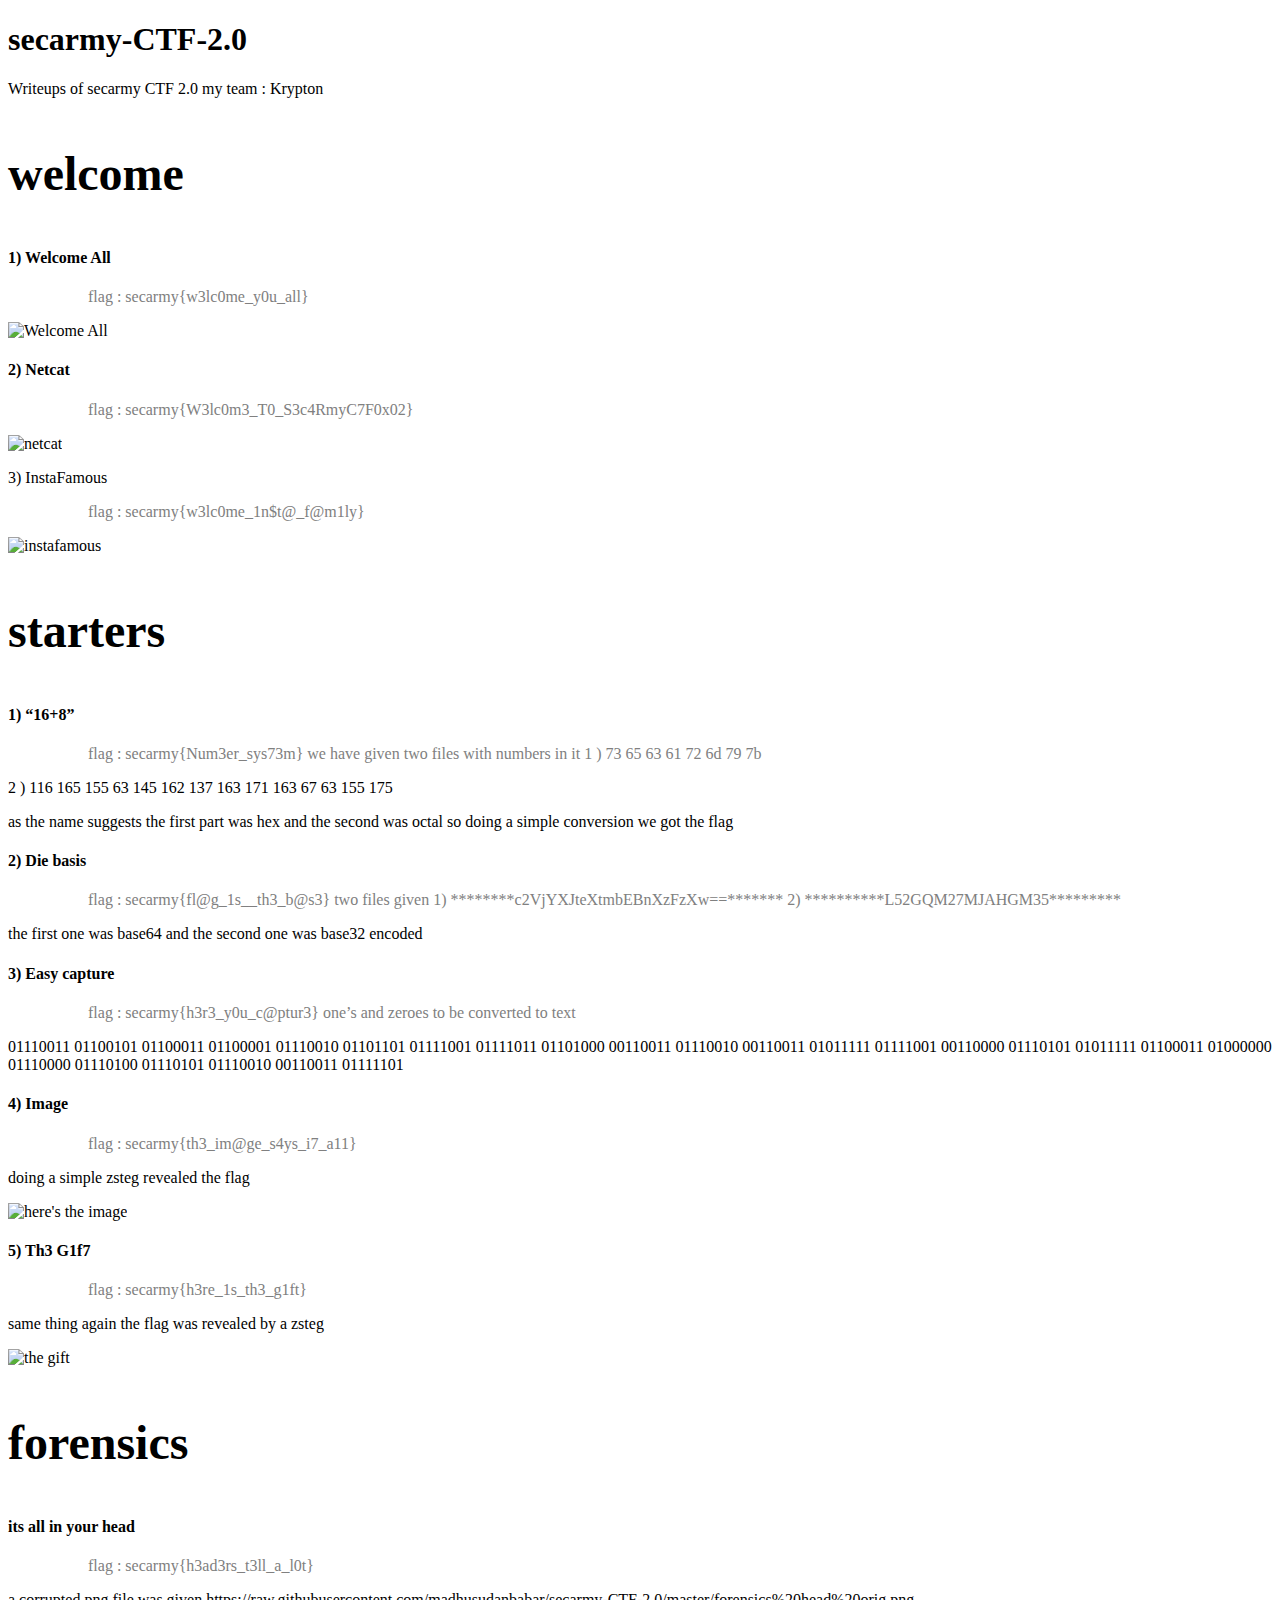
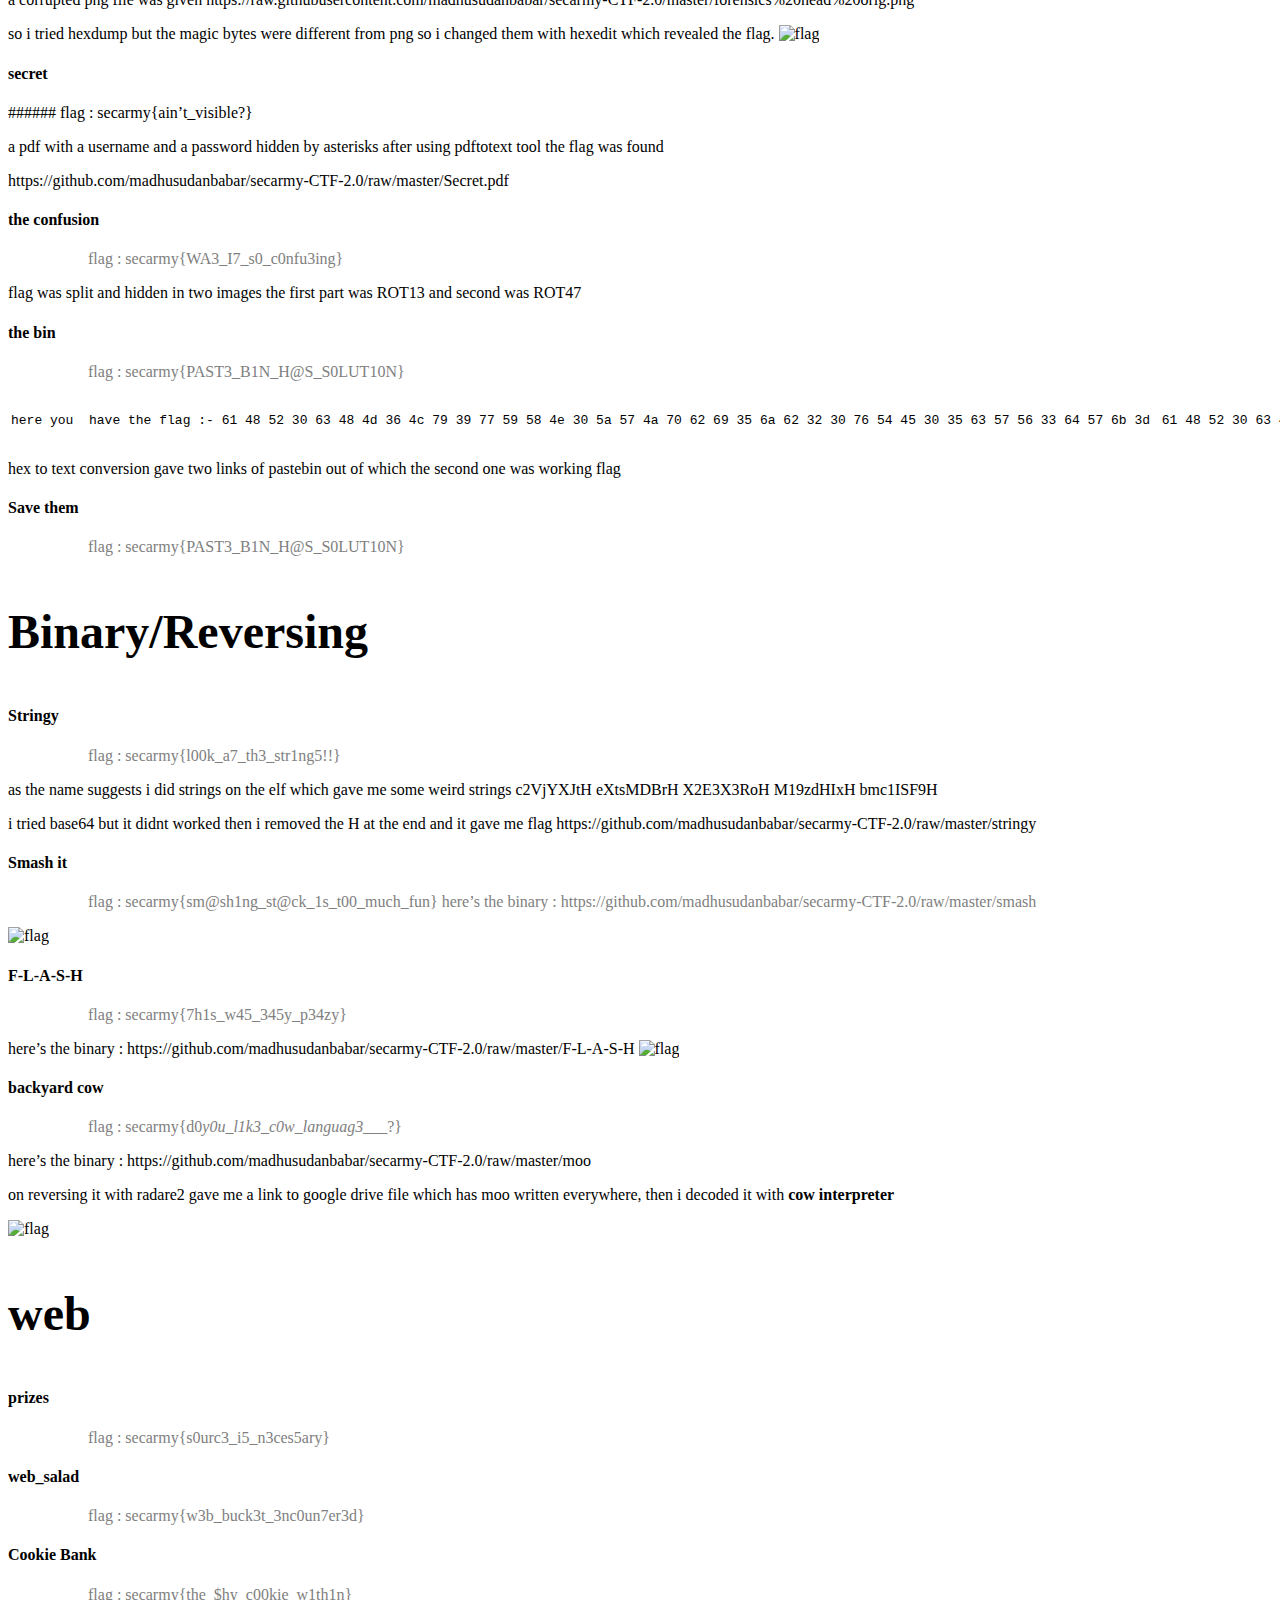
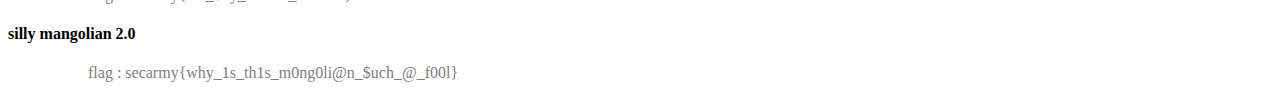
==== index.html @ 0339a944 "Update index.html" ====
<!DOCTYPE html>
<html lang="en-US">
  <head>
    <meta charset="UTF-8">
    <meta http-equiv="X-UA-Compatible" content="IE=edge">
    <meta name="viewport" content="width=device-width, initial-scale=1">

<!-- Begin Jekyll SEO tag v2.5.0 -->
<title>secarmy-CTF-2.0 | Writeups of secarmy CTF 2.0</title>
<link rel=stylesheet href="style.css" >
<meta name="generator" content="Jekyll v3.8.5" />
<meta property="og:title" content="secarmy-CTF-2.0" />
<meta property="og:locale" content="en_US" />
<meta name="description" content="Writeups of secarmy CTF 2.0" />
<meta property="og:description" content="Writeups of secarmy CTF 2.0" />
<link rel="canonical" href="https://madhusudanbabar.github.io/secarmy-CTF-2.0/" />
<meta property="og:url" content="https://madhusudanbabar.github.io/secarmy-CTF-2.0/" />
<meta property="og:site_name" content="secarmy-CTF-2.0" />
<script type="application/ld+json">
{"headline":"secarmy-CTF-2.0","@type":"WebSite","url":"https://madhusudanbabar.github.io/secarmy-CTF-2.0/","name":"secarmy-CTF-2.0","description":"Writeups of secarmy CTF 2.0","@context":"http://schema.org"}</script>
<!-- End Jekyll SEO tag -->

    <link rel="stylesheet" href="/secarmy-CTF-2.0/assets/css/style.css?v=a1cf2c67b4ff539274dd0d0d8c1ed5f390a46731">
  </head>
  <body>
    <div class="container-lg px-3 my-5 markdown-body">
      

      <h1 id="secarmy-ctf-20">secarmy-CTF-2.0</h1>
<p>Writeups of secarmy CTF 2.0
my team : Krypton</p>

<h3 class="category" id="welcome">welcome</h3>

<h4 id="1-welcome-all">1) Welcome All</h4>
<p class="flag"> flag : secarmy{w3lc0me_y0u_all}</p>

<p><img class="img" src="https://raw.githubusercontent.com/madhusudanbabar/secarmy-CTF-2.0/master/welcome.png" alt="Welcome All" /></p>

<h4 id="2-netcat">2) Netcat</h4>
<p class="flag"> flag : secarmy{W3lc0m3_T0_S3c4RmyC7F0x02}</p>

<p><img class="img" src="https://raw.githubusercontent.com/madhusudanbabar/secarmy-CTF-2.0/master/welcome%20nc.png" alt="netcat" /></p>

<p> 3) InstaFamous
<p class="flag"> flag : secarmy{w3lc0me_1n$t@_f@m1ly}</p>

<p><img class="img" src="https://raw.githubusercontent.com/madhusudanbabar/secarmy-CTF-2.0/master/Welcomeinstafamous.jpg" alt="instafamous" /></p>

<h3 class="category" id="starters">starters</h3>

<h4 id="1-168">1) “16+8”</h4>
<p class="flag"> flag : secarmy{Num3er_sys73m}
  we have given two files with numbers in it 
  1 )  73 65 63 61 72 6d 79 7b</p>

<p>2 )  116 165 155 63 145 162 137 163 171 163 67 63 155 175</p>

<p>as the name suggests the first part was hex and the second was octal so doing a simple conversion we got the flag</p>

<h4 id="2-die-basis">2) Die basis</h4>
<p class="flag"> flag : secarmy{fl@g_1s__th3_b@s3}
  two files given 
  1) ********c2VjYXJteXtmbEBnXzFzXw==*******
  2) **********L52GQM27MJAHGM35*********</p>

<p>the first one was base64 and the second one was base32 encoded</p>

<h4 id="3-easy-capture">3) Easy capture</h4>
<p class="flag"> flag : secarmy{h3r3_y0u_c@ptur3}
  one’s and zeroes to be converted to text</p>

<p>01110011 01100101 01100011 01100001 01110010 01101101 01111001 01111011 01101000 
  00110011 01110010 00110011 01011111 01111001 00110000 01110101 01011111 01100011 
  01000000 01110000 01110100 01110101 01110010 00110011 01111101</p>

<h4 id="4-image">4) Image</h4>
<p class="flag"> flag : secarmy{th3_im@ge_s4ys_i7_a11}</p>

<p>doing a simple zsteg revealed the flag</p>

<p><img class="img" src="https://raw.githubusercontent.com/madhusudanbabar/secarmy-CTF-2.0/master/Starters%20Image.png" alt="here's the image" /></p>

<h4 id="5-th3-g1f7">5) Th3 G1f7</h4>
<p class="flag"> flag : secarmy{h3re_1s_th3_g1ft}</p>

<p>same thing again the flag was revealed by a zsteg</p>

<p><img class="img" src="https://raw.githubusercontent.com/madhusudanbabar/secarmy-CTF-2.0/master/Starters%20the%20gift.png" alt="the gift" /></p>

<h3 class="category" id="forensics">forensics</h3>

<h4 id="its-all-in-your-head">its all in your head</h4>
<p class="flag"> flag : secarmy{h3ad3rs_t3ll_a_l0t}</p>

<p>a corrupted png file was given
  https://raw.githubusercontent.com/madhusudanbabar/secarmy-CTF-2.0/master/forensics%20head%20orig.png</p>

<p>so i tried hexdump but the magic bytes were different from png so i changed them with hexedit which revealed the flag.
  <img class="img" src="https://raw.githubusercontent.com/madhusudanbabar/secarmy-CTF-2.0/master/forensics%20head%20flag.png" alt="flag" /></p>

<h4 id="secret">secret</h4>
<p>###### flag : secarmy{ain’t_visible?}</p>

<p>a pdf with a username and a password hidden by asterisks
  after using pdftotext tool the flag was found</p>

<p>https://github.com/madhusudanbabar/secarmy-CTF-2.0/raw/master/Secret.pdf</p>

<h4 id="the-confusion">the confusion</h4>
<p class="flag"> flag : secarmy{WA3_I7_s0_c0nfu3ing}</p>

<p>flag was split and hidden in two images
  the first part was ROT13 and second was ROT47</p>

<h4 id="the-bin">the bin</h4>
<p class="flag"> flag : secarmy{PAST3_B1N_H@S_S0LUT10N}</p>

<table>
  <tbody>
    <tr>
      <td> <pre>here you  have the flag :- 61 48 52 30 63 48 4d 36 4c 79 39 77 59 58 4e 30 5a 57 4a 70 62 69 35 6a 62 32 30 76 54 45 30 35 63 57 56 33 64 57 6b 3d </pre></td>
      <td> <pre>61 48 52 30 63 48 4d 36 4c 79 39 77 59 58 4e 30 5a 57 4a 70 62 69 35 6a 62 32 30 76 57 6d 52 71 54 6a 6 </pre></td>
    </tr>
  </tbody>
</table>

<p>hex to text conversion gave two links of pastebin out of which the second one was working flag</p>

<h4 id="save-them">Save them</h4>
<p class="flag"> flag : secarmy{PAST3_B1N_H@S_S0LUT10N}</p>

<h3 class="category" id="binaryreversing">Binary/Reversing</h3>
<h4 id="stringy">Stringy</h4>
<p class="flag"> flag : secarmy{l00k_a7_th3_str1ng5!!}</p>

<p>as the name suggests i did strings on the elf which gave me some weird strings 
  c2VjYXJtH
eXtsMDBrH
X2E3X3RoH
M19zdHIxH
bmc1ISF9H</p>

<p>i tried base64 but it didnt worked then i removed the H at the end and it gave me flag
  https://github.com/madhusudanbabar/secarmy-CTF-2.0/raw/master/stringy</p>

<h4 id="smash-it">Smash it</h4>
<p class="flag"> flag : secarmy{sm@sh1ng_st@ck_1s_t00_much_fun}
  here’s the binary : https://github.com/madhusudanbabar/secarmy-CTF-2.0/raw/master/smash</p>

<p><img class="img" src="https://raw.githubusercontent.com/madhusudanbabar/secarmy-CTF-2.0/master/binary%20smashit.png" alt="flag " /></p>

<h4 id="f-l-a-s-h">F-L-A-S-H</h4>
<p class="flag"> flag : secarmy{7h1s_w45_345y_p34zy}</p>
  here’s the binary : https://github.com/madhusudanbabar/secarmy-CTF-2.0/raw/master/F-L-A-S-H
  <img class="img" src="https://raw.githubusercontent.com/madhusudanbabar/secarmy-CTF-2.0/master/binary%20flash%20flag.png" alt="flag" />

<h4 id="backyard-cow">backyard cow</h4>
<p class="flag"> flag : secarmy{d0<em>y0u_l1k3_c0w_languag3</em>___?}</p>

 <p>here’s the binary : https://github.com/madhusudanbabar/secarmy-CTF-2.0/raw/master/moo</p>
 <p>on reversing it with radare2 gave me a link to google drive file which has moo written everywhere, then i decoded it with <strong>cow interpreter</strong></p>

<p><img class="img" src="https://raw.githubusercontent.com/madhusudanbabar/secarmy-CTF-2.0/master/binary%20backyardcowflag.png" alt="flag" /></p>

<h3 class="category" id="web">web</h3>

<h4 id="prizes">prizes</h4>
<p class="flag"> flag : secarmy{s0urc3_i5_n3ces5ary}</p>

<h4 id="web_salad">web_salad</h4>
<p class="flag"> flag : secarmy{w3b_buck3t_3nc0un7er3d}</p>

<h4 id="cookie-bank">Cookie Bank</h4>
<p class="flag"> flag : secarmy{the_$hy_c00kie_w1th1n}</p>

<h4 id="silly-mangolian-20">silly mangolian 2.0</h4>
<p class="flag"> flag : secarmy{why_1s_th1s_m0ng0li@n_$uch_@_f00l}</p>



      
    </div>
    <script src="https://cdnjs.cloudflare.com/ajax/libs/anchor-js/4.1.0/anchor.min.js" integrity="sha256-lZaRhKri35AyJSypXXs4o6OPFTbTmUoltBbDCbdzegg=" crossorigin="anonymous"></script>
    <script>anchors.add();</script>
    
  </body>
</html>
---- style.css ----
img{
  max-width: 80%;
  }

.flag{
    color: grey;
    text-indent : 5em;
}

.category{
  font-weight : bolder;
  font-size : 3em;
}
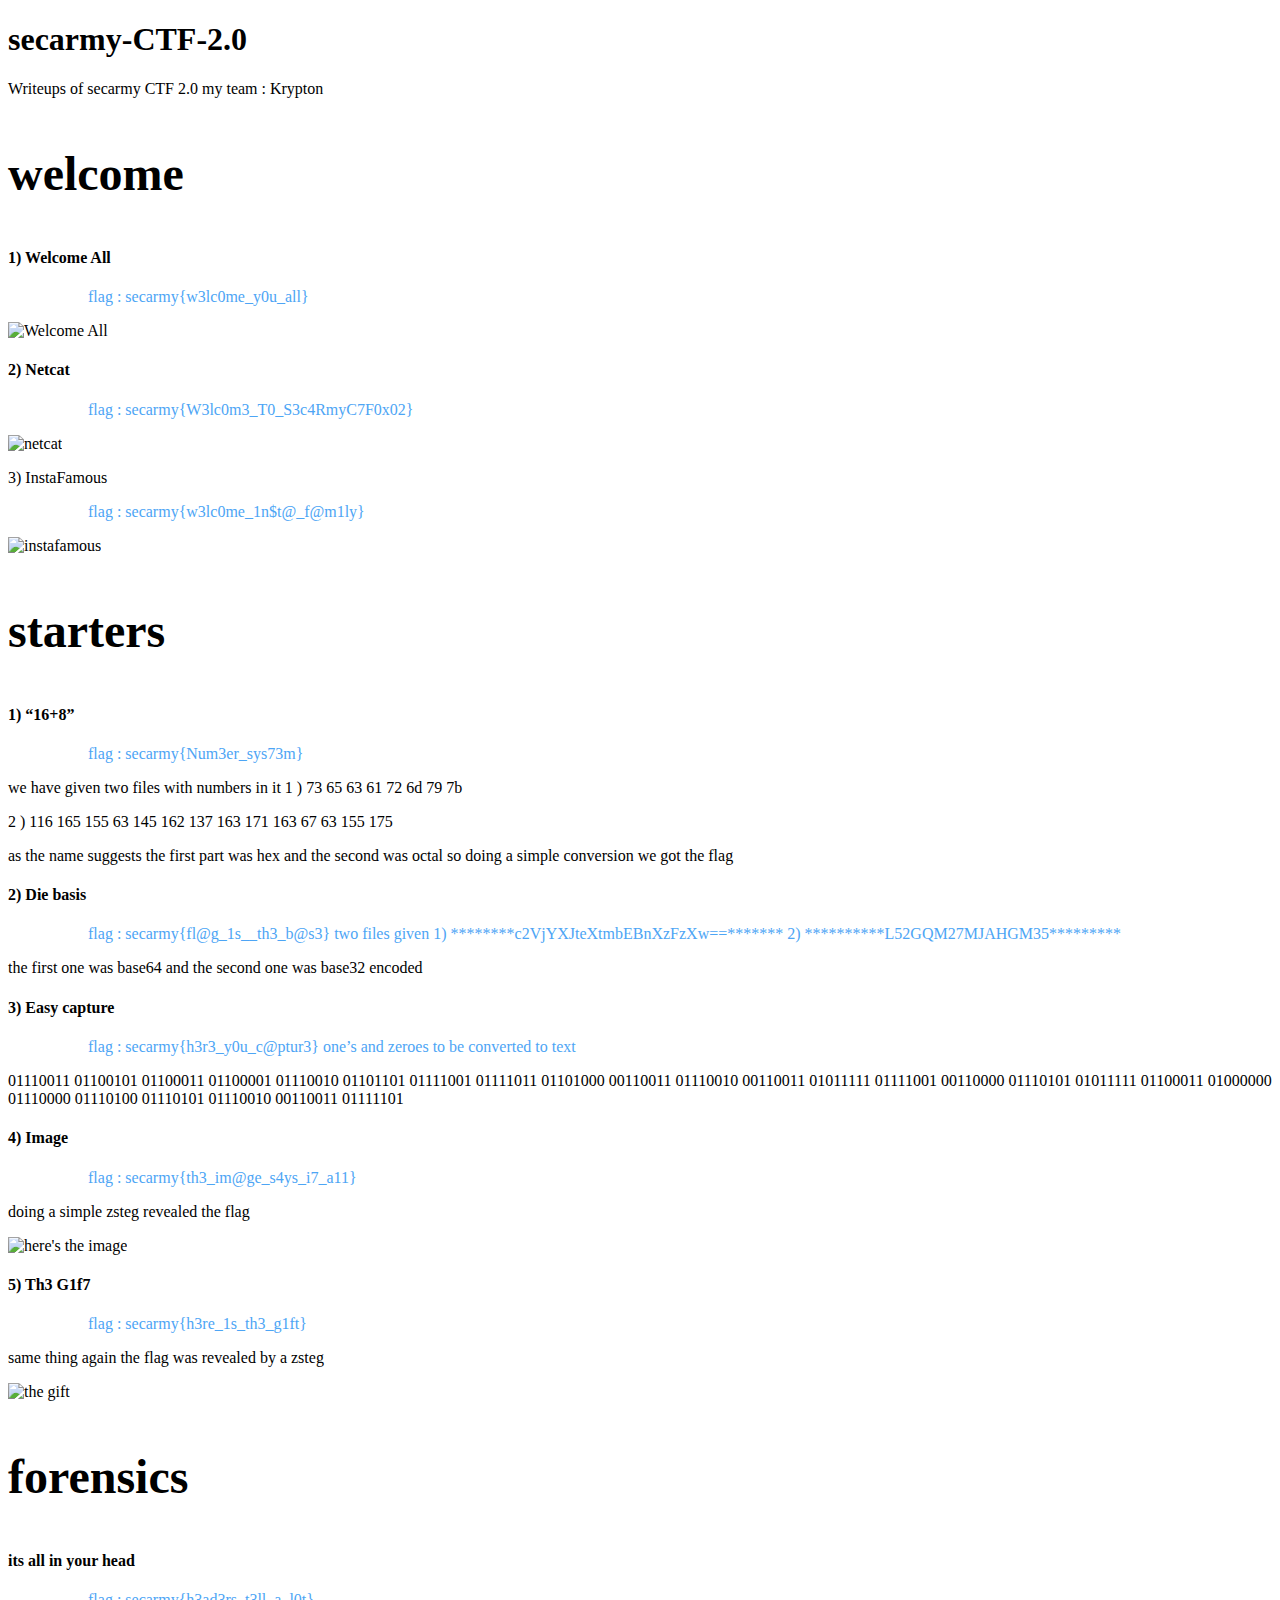
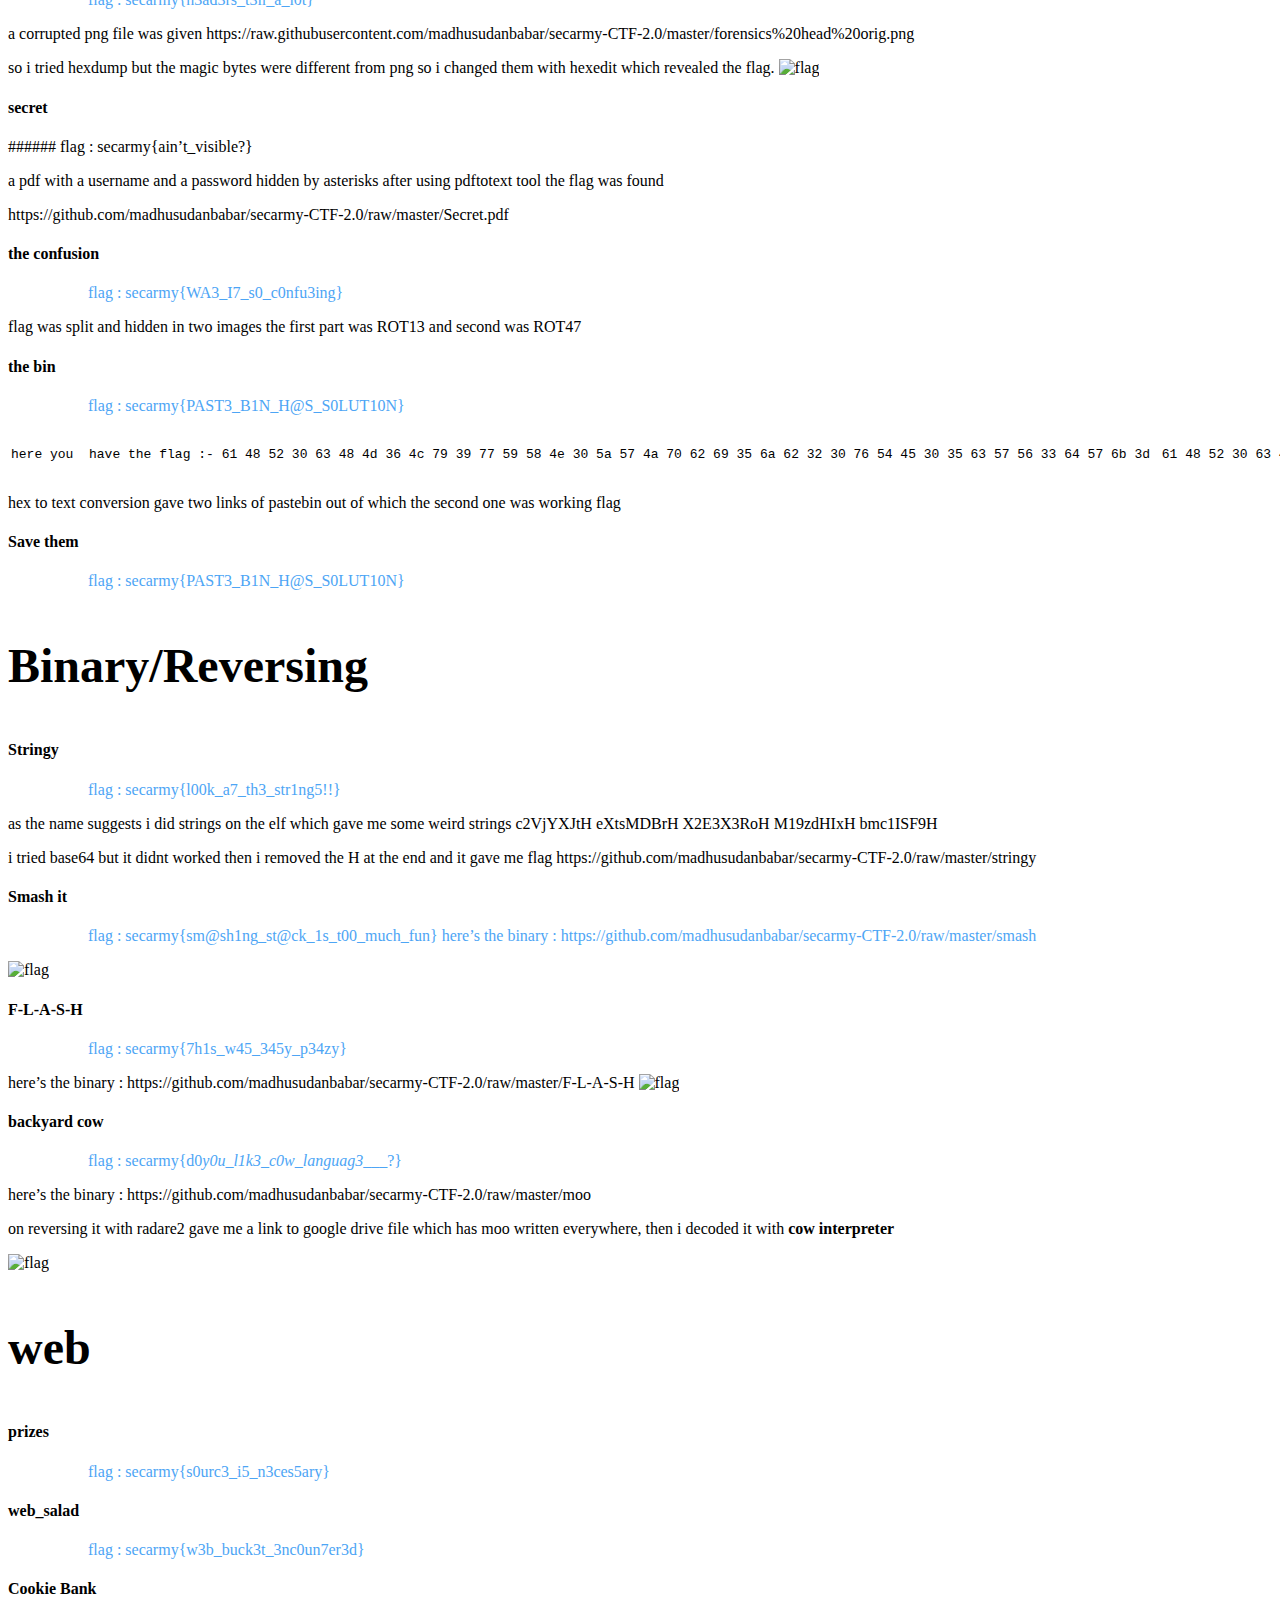
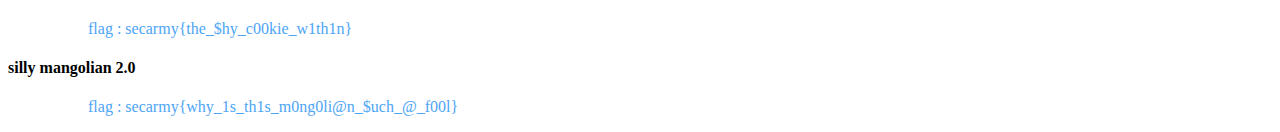
==== commit 10301fe1: "corrected the links" ====
--- a/index.html
+++ b/index.html
@@ -50,8 +50,8 @@
 <h3 class="category" id="starters">starters</h3>
 
 <h4 id="1-168">1) “16+8”</h4>
-<p class="flag"> flag : secarmy{Num3er_sys73m}
-  we have given two files with numbers in it 
+  <p class="flag"> flag : secarmy{Num3er_sys73m}</p>
+  <p>we have given two files with numbers in it 
   1 )  73 65 63 61 72 6d 79 7b</p>
 
 <p>2 )  116 165 155 63 145 162 137 163 171 163 67 63 155 175</p>
--- a/style.css
+++ b/style.css
@@ -3,7 +3,7 @@
   }
 
 .flag{
-    color: grey;
+    color: #4DA5F5;
     text-indent : 5em;
 }
 
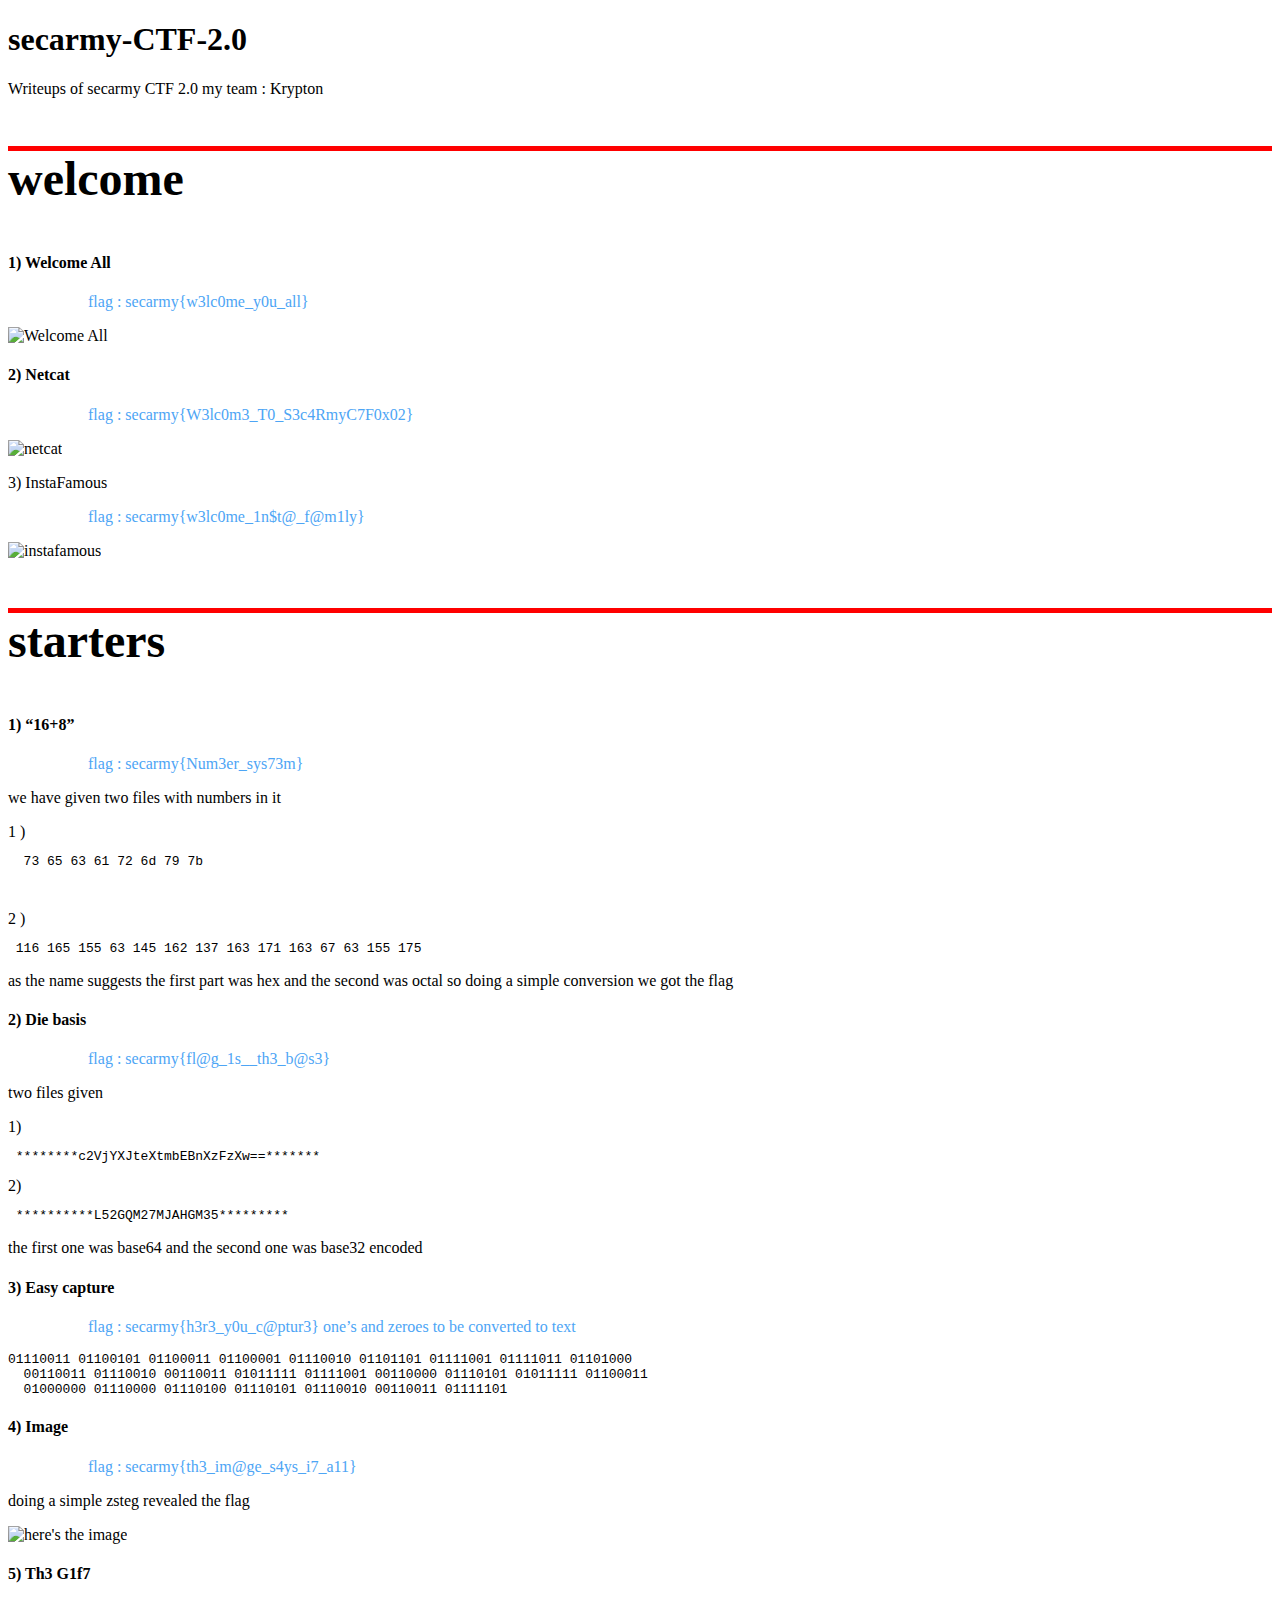
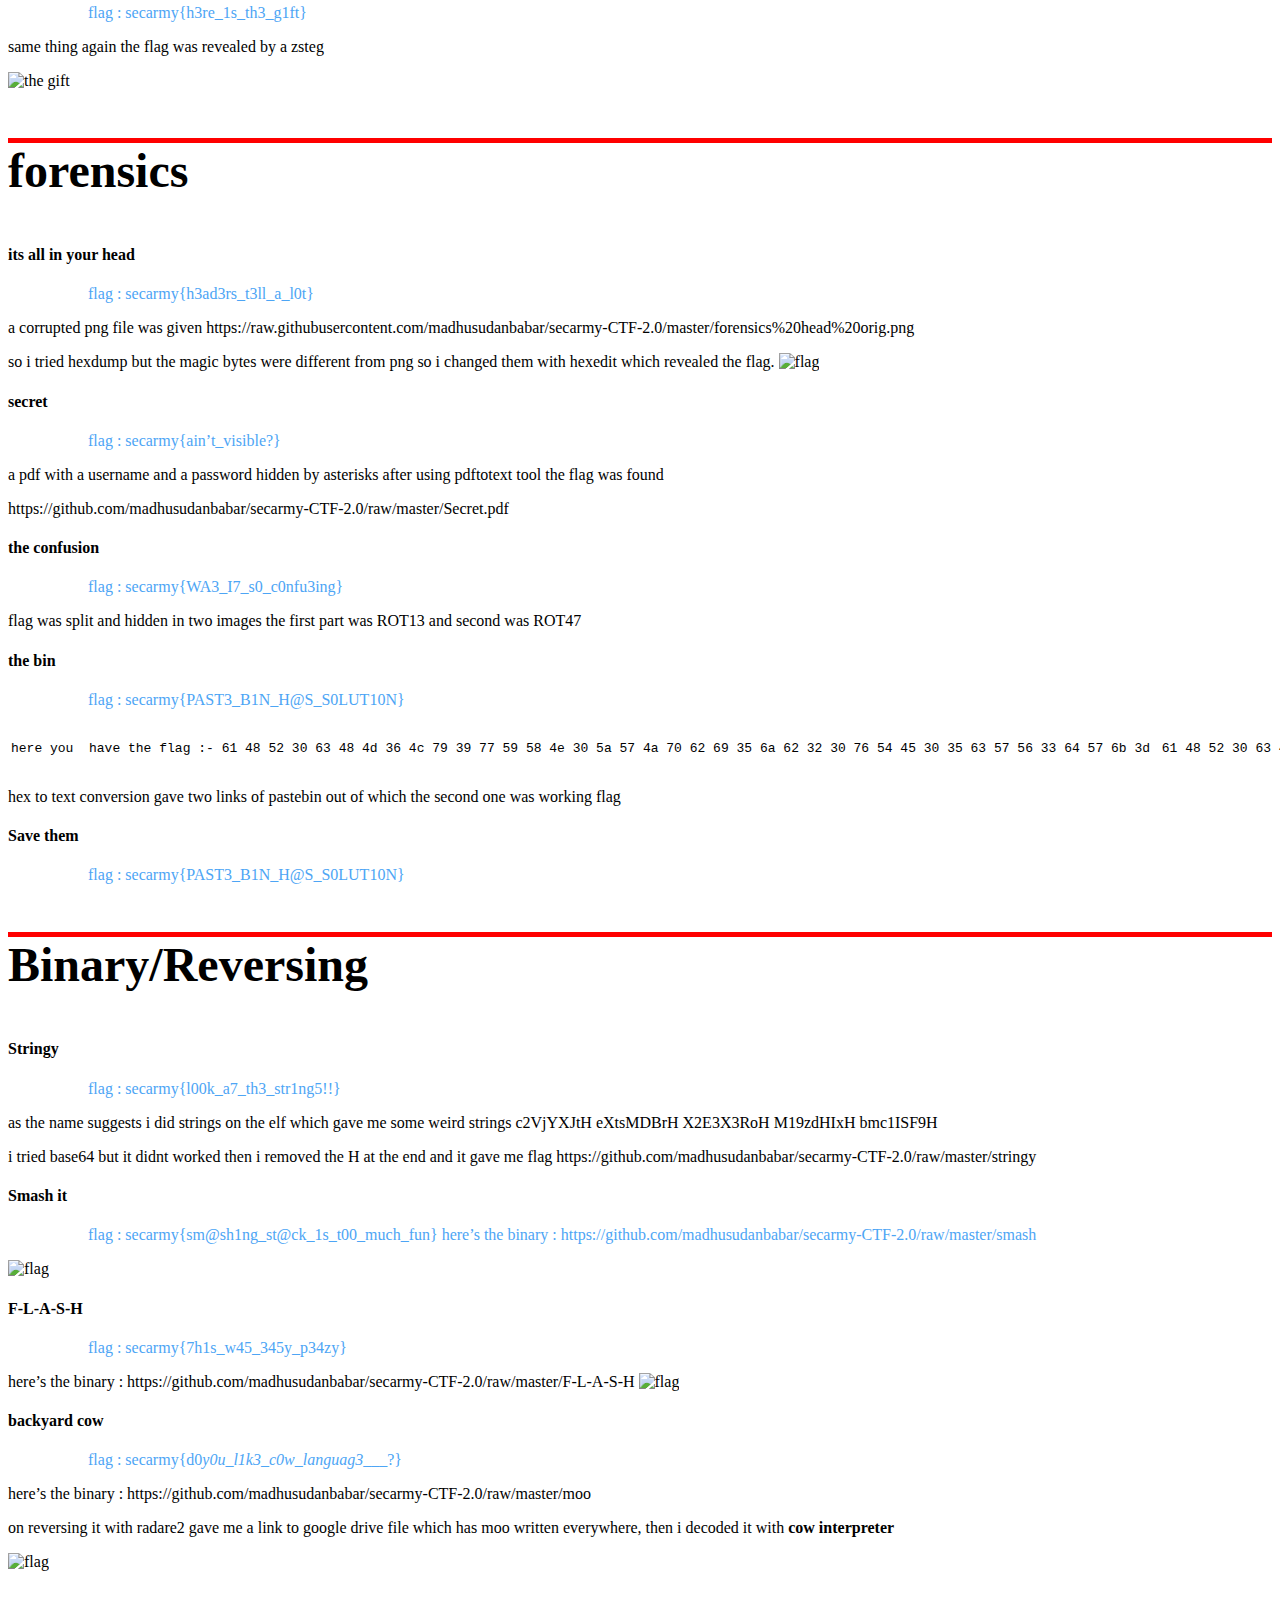
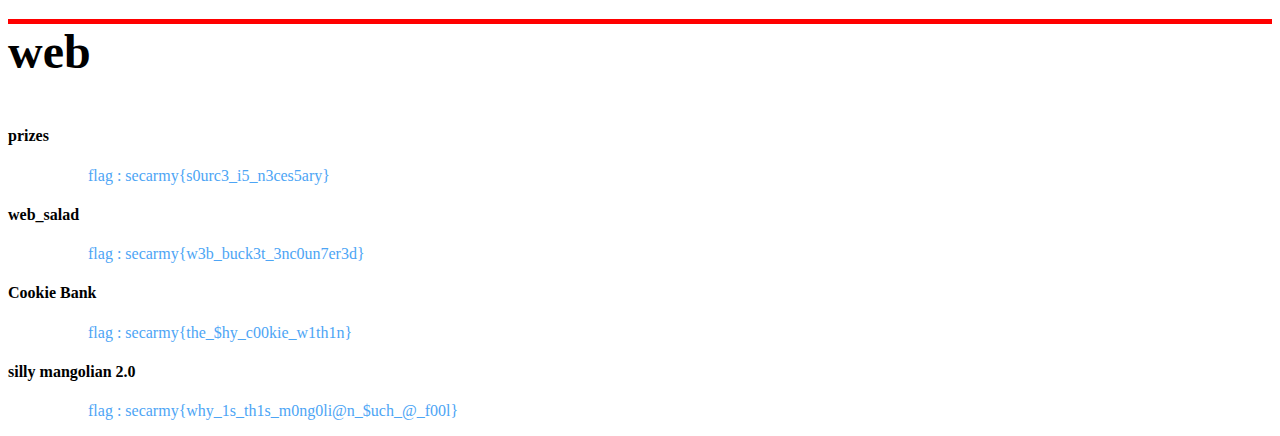
==== commit cddfe9eb: "added class challenge" ====
--- a/index.html
+++ b/index.html
@@ -26,18 +26,18 @@
     <div class="container-lg px-3 my-5 markdown-body">
       
 
-      <h1 id="secarmy-ctf-20">secarmy-CTF-2.0</h1>
+      <h1 class="title" id="secarmy-ctf-20">secarmy-CTF-2.0</h1>
 <p>Writeups of secarmy CTF 2.0
 my team : Krypton</p>
 
 <h3 class="category" id="welcome">welcome</h3>
 
-<h4 id="1-welcome-all">1) Welcome All</h4>
+<h4 class="challenge" id="1-welcome-all">1) Welcome All</h4>
 <p class="flag"> flag : secarmy{w3lc0me_y0u_all}</p>
 
 <p><img class="img" src="https://raw.githubusercontent.com/madhusudanbabar/secarmy-CTF-2.0/master/welcome.png" alt="Welcome All" /></p>
 
-<h4 id="2-netcat">2) Netcat</h4>
+<h4 class="challenge" id="2-netcat">2) Netcat</h4>
 <p class="flag"> flag : secarmy{W3lc0m3_T0_S3c4RmyC7F0x02}</p>
 
 <p><img class="img" src="https://raw.githubusercontent.com/madhusudanbabar/secarmy-CTF-2.0/master/welcome%20nc.png" alt="netcat" /></p>
@@ -49,39 +49,39 @@
 
 <h3 class="category" id="starters">starters</h3>
 
-<h4 id="1-168">1) “16+8”</h4>
+<h4 class="challenge" id="1-168">1) “16+8”</h4>
   <p class="flag"> flag : secarmy{Num3er_sys73m}</p>
-  <p>we have given two files with numbers in it 
-  1 )  73 65 63 61 72 6d 79 7b</p>
+      <p>we have given two files with numbers in it </p>
+    1 ) <pre>  73 65 63 61 72 6d 79 7b</p> </pre>
 
-<p>2 )  116 165 155 63 145 162 137 163 171 163 67 63 155 175</p>
+    2 ) <pre> 116 165 155 63 145 162 137 163 171 163 67 63 155 175 </pre>
 
 <p>as the name suggests the first part was hex and the second was octal so doing a simple conversion we got the flag</p>
 
-<h4 id="2-die-basis">2) Die basis</h4>
-<p class="flag"> flag : secarmy{fl@g_1s__th3_b@s3}
-  two files given 
-  1) ********c2VjYXJteXtmbEBnXzFzXw==*******
-  2) **********L52GQM27MJAHGM35*********</p>
+<h4 class="challenge" id="2-die-basis">2) Die basis</h4>
+   <p class="flag"> flag : secarmy{fl@g_1s__th3_b@s3}</p>
+  <p> two files given </p>
+    1) <pre> ********c2VjYXJteXtmbEBnXzFzXw==******* </pre>
+    2) <pre> **********L52GQM27MJAHGM35********* </pre>
 
 <p>the first one was base64 and the second one was base32 encoded</p>
 
-<h4 id="3-easy-capture">3) Easy capture</h4>
+<h4 class="challenge" id="3-easy-capture">3) Easy capture</h4>
 <p class="flag"> flag : secarmy{h3r3_y0u_c@ptur3}
   one’s and zeroes to be converted to text</p>
 
-<p>01110011 01100101 01100011 01100001 01110010 01101101 01111001 01111011 01101000 
+<pre>01110011 01100101 01100011 01100001 01110010 01101101 01111001 01111011 01101000 
   00110011 01110010 00110011 01011111 01111001 00110000 01110101 01011111 01100011 
-  01000000 01110000 01110100 01110101 01110010 00110011 01111101</p>
+  01000000 01110000 01110100 01110101 01110010 00110011 01111101</pre>
 
-<h4 id="4-image">4) Image</h4>
+<h4 class="challenge" id="4-image">4) Image</h4>
 <p class="flag"> flag : secarmy{th3_im@ge_s4ys_i7_a11}</p>
 
 <p>doing a simple zsteg revealed the flag</p>
 
 <p><img class="img" src="https://raw.githubusercontent.com/madhusudanbabar/secarmy-CTF-2.0/master/Starters%20Image.png" alt="here's the image" /></p>
 
-<h4 id="5-th3-g1f7">5) Th3 G1f7</h4>
+<h4 class="challenge" id="5-th3-g1f7">5) Th3 G1f7</h4>
 <p class="flag"> flag : secarmy{h3re_1s_th3_g1ft}</p>
 
 <p>same thing again the flag was revealed by a zsteg</p>
@@ -90,7 +90,7 @@
 
 <h3 class="category" id="forensics">forensics</h3>
 
-<h4 id="its-all-in-your-head">its all in your head</h4>
+<h4 class="challenge" id="its-all-in-your-head">its all in your head</h4>
 <p class="flag"> flag : secarmy{h3ad3rs_t3ll_a_l0t}</p>
 
 <p>a corrupted png file was given
@@ -99,21 +99,21 @@
 <p>so i tried hexdump but the magic bytes were different from png so i changed them with hexedit which revealed the flag.
   <img class="img" src="https://raw.githubusercontent.com/madhusudanbabar/secarmy-CTF-2.0/master/forensics%20head%20flag.png" alt="flag" /></p>
 
-<h4 id="secret">secret</h4>
-<p>###### flag : secarmy{ain’t_visible?}</p>
+<h4 class="challenge" id="secret">secret</h4>
+<p class="flag"> flag : secarmy{ain’t_visible?}</p>
 
 <p>a pdf with a username and a password hidden by asterisks
   after using pdftotext tool the flag was found</p>
 
 <p>https://github.com/madhusudanbabar/secarmy-CTF-2.0/raw/master/Secret.pdf</p>
 
-<h4 id="the-confusion">the confusion</h4>
+<h4 class="challenge" id="the-confusion">the confusion</h4>
 <p class="flag"> flag : secarmy{WA3_I7_s0_c0nfu3ing}</p>
 
 <p>flag was split and hidden in two images
   the first part was ROT13 and second was ROT47</p>
 
-<h4 id="the-bin">the bin</h4>
+<h4 class="challenge" id="the-bin">the bin</h4>
 <p class="flag"> flag : secarmy{PAST3_B1N_H@S_S0LUT10N}</p>
 
 <table>
@@ -127,11 +127,11 @@
 
 <p>hex to text conversion gave two links of pastebin out of which the second one was working flag</p>
 
-<h4 id="save-them">Save them</h4>
+<h4 class="challenge" id="save-them">Save them</h4>
 <p class="flag"> flag : secarmy{PAST3_B1N_H@S_S0LUT10N}</p>
 
 <h3 class="category" id="binaryreversing">Binary/Reversing</h3>
-<h4 id="stringy">Stringy</h4>
+<h4 class="challenge" id="stringy">Stringy</h4>
 <p class="flag"> flag : secarmy{l00k_a7_th3_str1ng5!!}</p>
 
 <p>as the name suggests i did strings on the elf which gave me some weird strings 
@@ -144,18 +144,18 @@
 <p>i tried base64 but it didnt worked then i removed the H at the end and it gave me flag
   https://github.com/madhusudanbabar/secarmy-CTF-2.0/raw/master/stringy</p>
 
-<h4 id="smash-it">Smash it</h4>
+<h4 class="challenge" id="smash-it">Smash it</h4>
 <p class="flag"> flag : secarmy{sm@sh1ng_st@ck_1s_t00_much_fun}
   here’s the binary : https://github.com/madhusudanbabar/secarmy-CTF-2.0/raw/master/smash</p>
 
 <p><img class="img" src="https://raw.githubusercontent.com/madhusudanbabar/secarmy-CTF-2.0/master/binary%20smashit.png" alt="flag " /></p>
 
-<h4 id="f-l-a-s-h">F-L-A-S-H</h4>
+<h4 class="challenge" id="f-l-a-s-h">F-L-A-S-H</h4>
 <p class="flag"> flag : secarmy{7h1s_w45_345y_p34zy}</p>
   here’s the binary : https://github.com/madhusudanbabar/secarmy-CTF-2.0/raw/master/F-L-A-S-H
   <img class="img" src="https://raw.githubusercontent.com/madhusudanbabar/secarmy-CTF-2.0/master/binary%20flash%20flag.png" alt="flag" />
 
-<h4 id="backyard-cow">backyard cow</h4>
+<h4 class="challenge" id="backyard-cow">backyard cow</h4>
 <p class="flag"> flag : secarmy{d0<em>y0u_l1k3_c0w_languag3</em>___?}</p>
 
  <p>here’s the binary : https://github.com/madhusudanbabar/secarmy-CTF-2.0/raw/master/moo</p>
@@ -165,16 +165,16 @@
 
 <h3 class="category" id="web">web</h3>
 
-<h4 id="prizes">prizes</h4>
+<h4 class="challenge" id="prizes">prizes</h4>
 <p class="flag"> flag : secarmy{s0urc3_i5_n3ces5ary}</p>
 
-<h4 id="web_salad">web_salad</h4>
+<h4 class="challenge" id="web_salad">web_salad</h4>
 <p class="flag"> flag : secarmy{w3b_buck3t_3nc0un7er3d}</p>
 
-<h4 id="cookie-bank">Cookie Bank</h4>
+<h4 class="challenge" id="cookie-bank">Cookie Bank</h4>
 <p class="flag"> flag : secarmy{the_$hy_c00kie_w1th1n}</p>
 
-<h4 id="silly-mangolian-20">silly mangolian 2.0</h4>
+<h4 class="challenge" id="silly-mangolian-20">silly mangolian 2.0</h4>
 <p class="flag"> flag : secarmy{why_1s_th1s_m0ng0li@n_$uch_@_f00l}</p>
 
 
--- a/style.css
+++ b/style.css
@@ -8,6 +8,7 @@
 }
 
 .category{
+  border-top: solid red 5px;
   font-weight : bolder;
   font-size : 3em;
 }
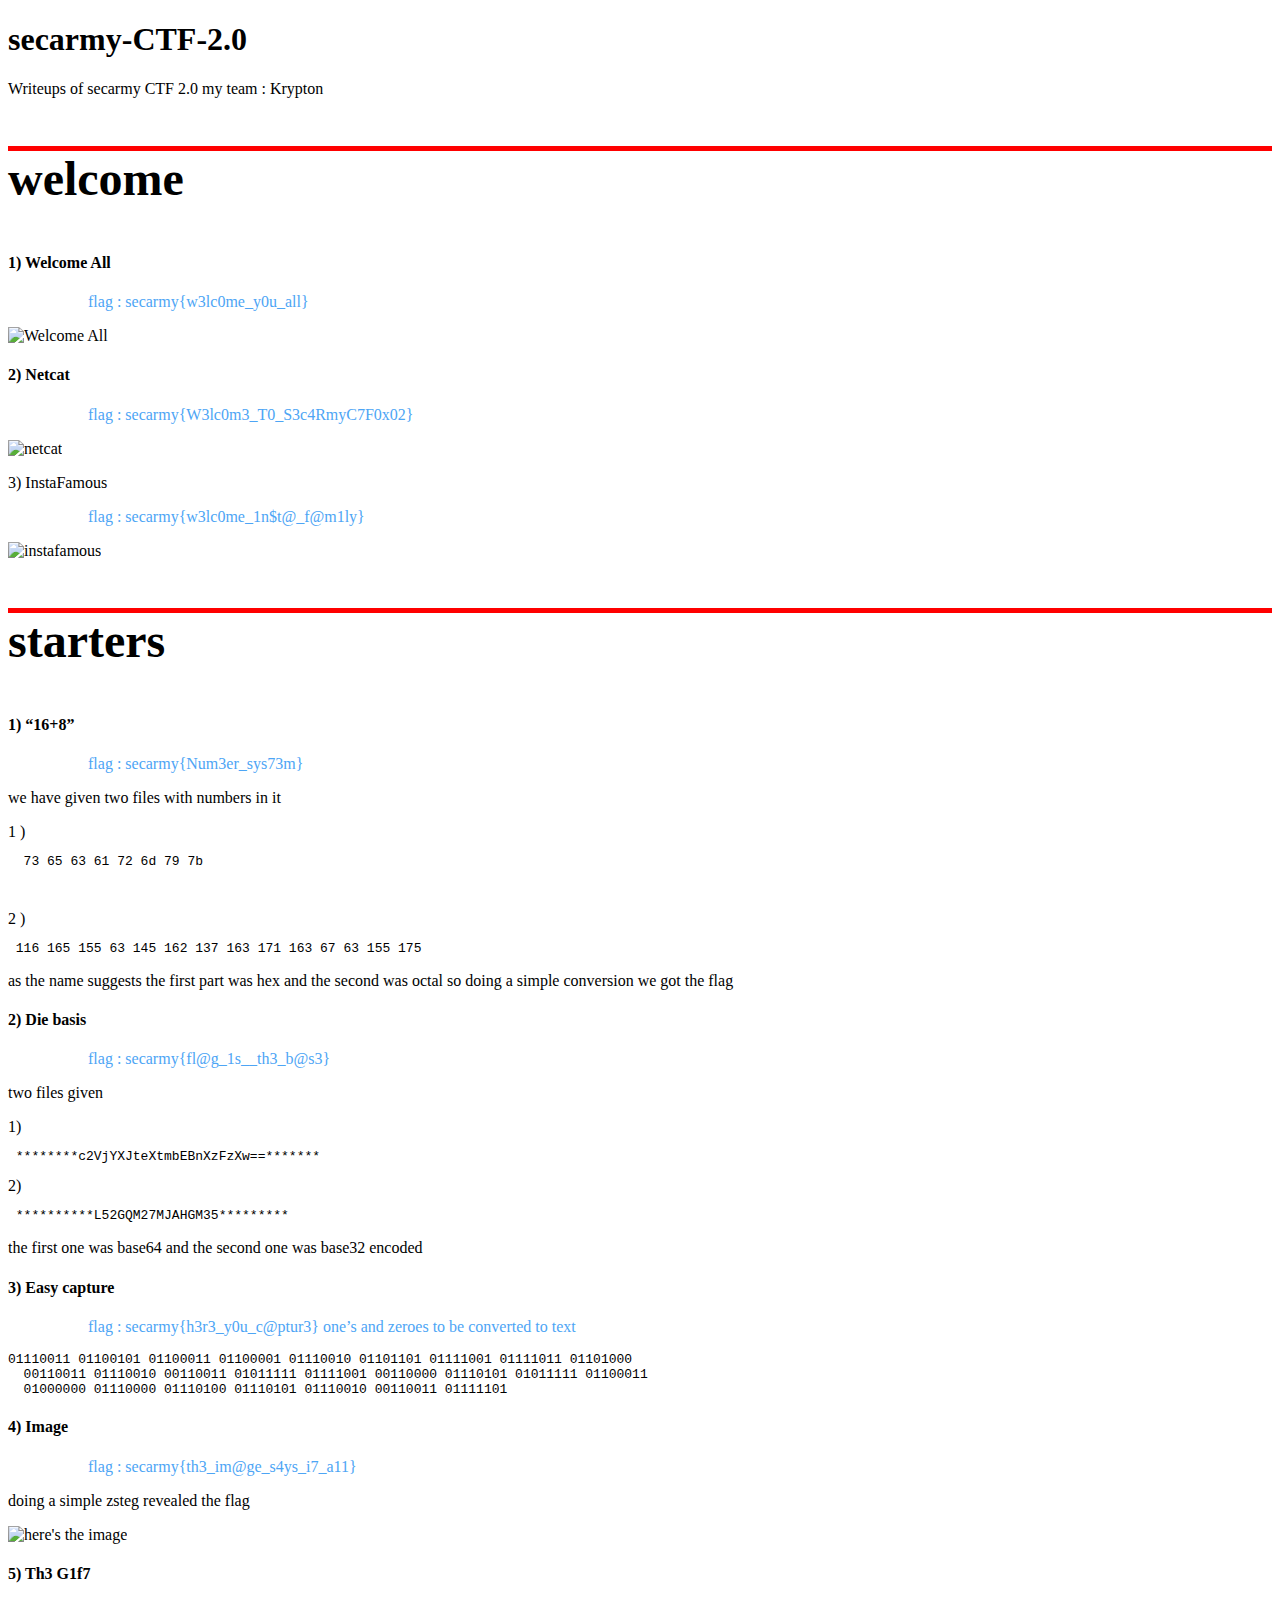
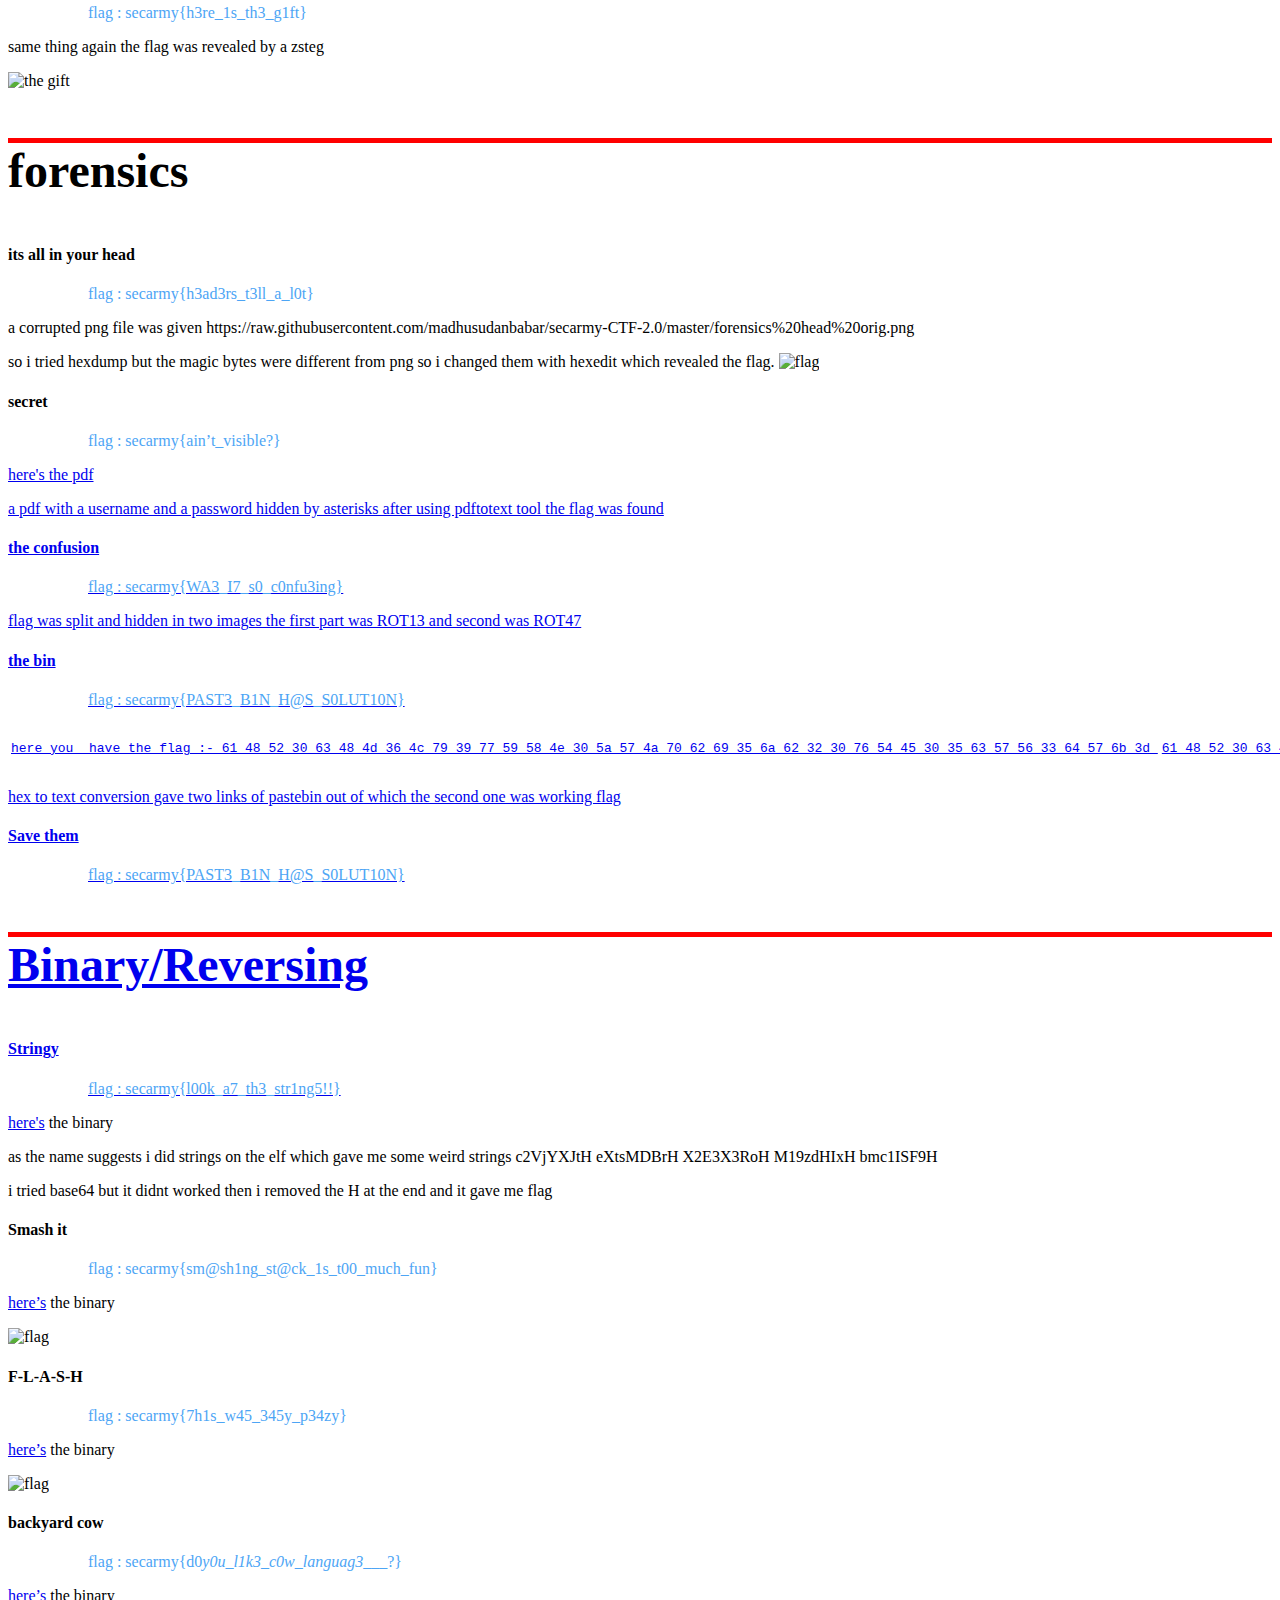
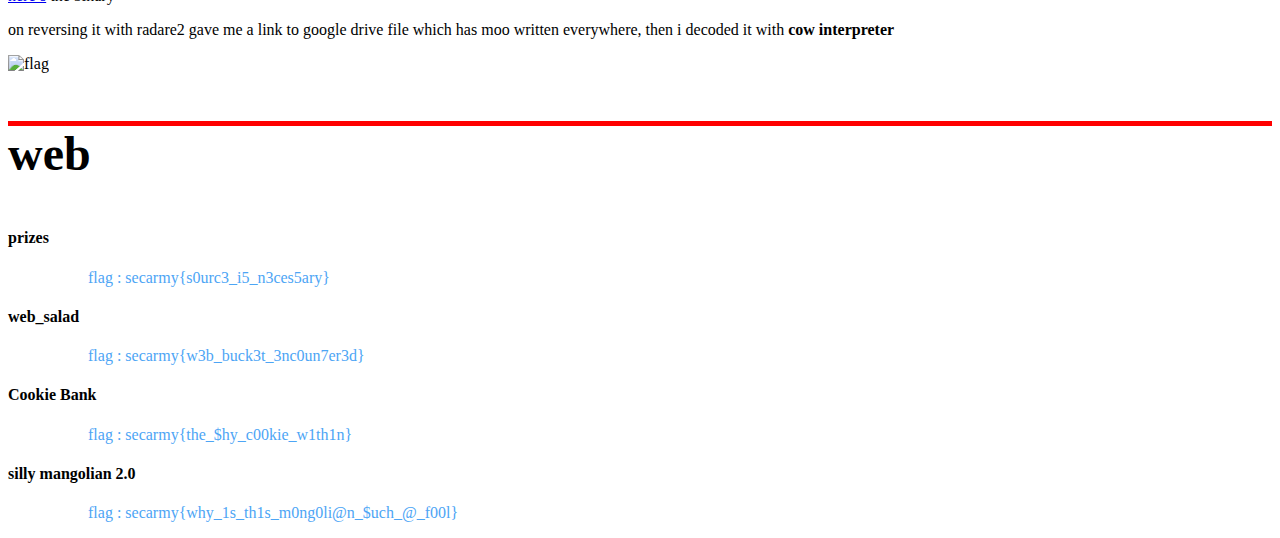
==== commit 98b07682: "Update index.html" ====
--- a/index.html
+++ b/index.html
@@ -101,11 +101,9 @@
 
 <h4 class="challenge" id="secret">secret</h4>
 <p class="flag"> flag : secarmy{ain’t_visible?}</p>
-
+<p> <a href=https://github.com/madhusudanbabar/secarmy-CTF-2.0/raw/master/Secret.pdf>here's the pdf </p>
 <p>a pdf with a username and a password hidden by asterisks
   after using pdftotext tool the flag was found</p>
-
-<p>https://github.com/madhusudanbabar/secarmy-CTF-2.0/raw/master/Secret.pdf</p>
 
 <h4 class="challenge" id="the-confusion">the confusion</h4>
 <p class="flag"> flag : secarmy{WA3_I7_s0_c0nfu3ing}</p>
@@ -133,6 +131,7 @@
 <h3 class="category" id="binaryreversing">Binary/Reversing</h3>
 <h4 class="challenge" id="stringy">Stringy</h4>
 <p class="flag"> flag : secarmy{l00k_a7_th3_str1ng5!!}</p>
+    <p > <a href=https://github.com/madhusudanbabar/secarmy-CTF-2.0/raw/master/stringy>here's</a> the binary</p>
 
 <p>as the name suggests i did strings on the elf which gave me some weird strings 
   c2VjYXJtH
@@ -141,24 +140,23 @@
 M19zdHIxH
 bmc1ISF9H</p>
 
-<p>i tried base64 but it didnt worked then i removed the H at the end and it gave me flag
-  https://github.com/madhusudanbabar/secarmy-CTF-2.0/raw/master/stringy</p>
+<p>i tried base64 but it didnt worked then i removed the H at the end and it gave me flag</p>
 
 <h4 class="challenge" id="smash-it">Smash it</h4>
-<p class="flag"> flag : secarmy{sm@sh1ng_st@ck_1s_t00_much_fun}
-  here’s the binary : https://github.com/madhusudanbabar/secarmy-CTF-2.0/raw/master/smash</p>
+    <p class="flag"> flag : secarmy{sm@sh1ng_st@ck_1s_t00_much_fun} </p>
+    <p> <a href=https://github.com/madhusudanbabar/secarmy-CTF-2.0/raw/master/smash>here’s</a> the binary</p>
 
 <p><img class="img" src="https://raw.githubusercontent.com/madhusudanbabar/secarmy-CTF-2.0/master/binary%20smashit.png" alt="flag " /></p>
 
 <h4 class="challenge" id="f-l-a-s-h">F-L-A-S-H</h4>
 <p class="flag"> flag : secarmy{7h1s_w45_345y_p34zy}</p>
-  here’s the binary : https://github.com/madhusudanbabar/secarmy-CTF-2.0/raw/master/F-L-A-S-H
+  <p> <a href=https://github.com/madhusudanbabar/secarmy-CTF-2.0/raw/master/F-L-A-S-H>here’s</a> the binary </p>
   <img class="img" src="https://raw.githubusercontent.com/madhusudanbabar/secarmy-CTF-2.0/master/binary%20flash%20flag.png" alt="flag" />
 
 <h4 class="challenge" id="backyard-cow">backyard cow</h4>
 <p class="flag"> flag : secarmy{d0<em>y0u_l1k3_c0w_languag3</em>___?}</p>
 
- <p>here’s the binary : https://github.com/madhusudanbabar/secarmy-CTF-2.0/raw/master/moo</p>
+    <p><a href=https://github.com/madhusudanbabar/secarmy-CTF-2.0/raw/master/moo>here’s</a> the binary </p>
  <p>on reversing it with radare2 gave me a link to google drive file which has moo written everywhere, then i decoded it with <strong>cow interpreter</strong></p>
 
 <p><img class="img" src="https://raw.githubusercontent.com/madhusudanbabar/secarmy-CTF-2.0/master/binary%20backyardcowflag.png" alt="flag" /></p>
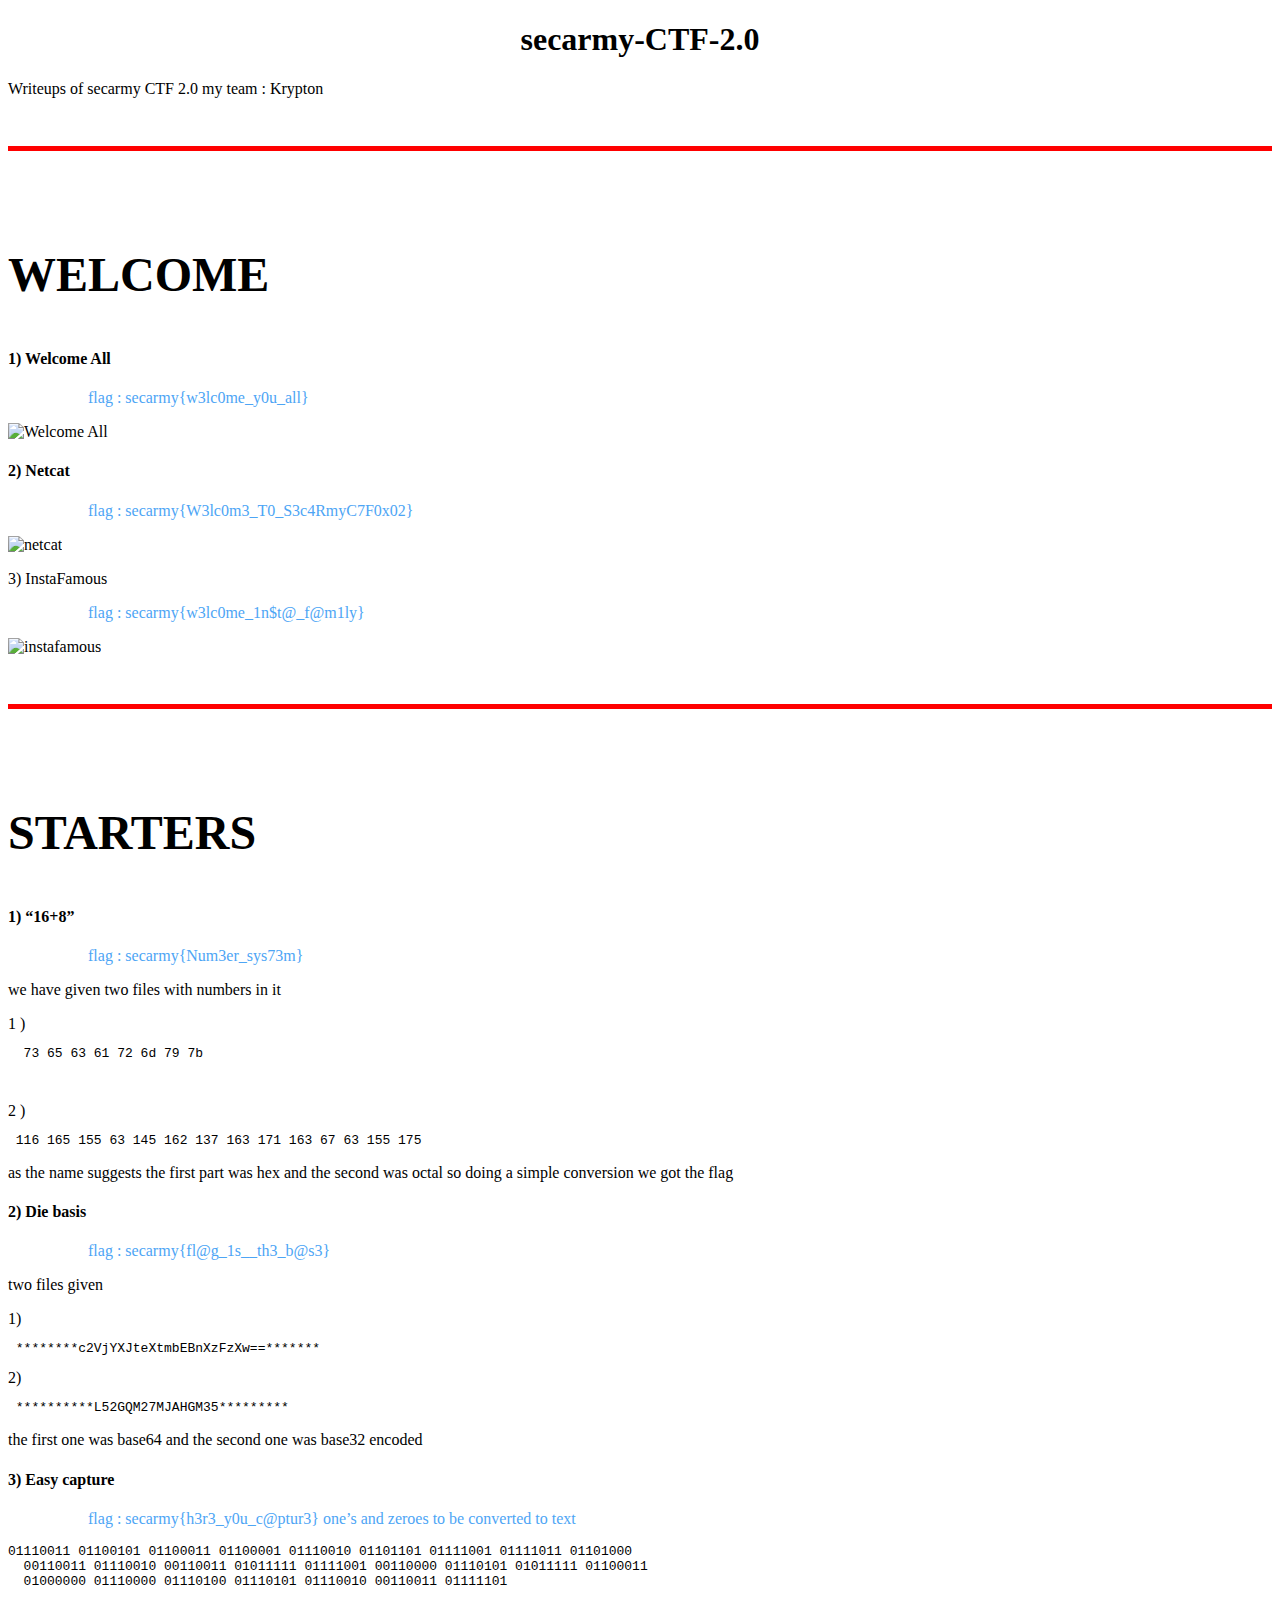
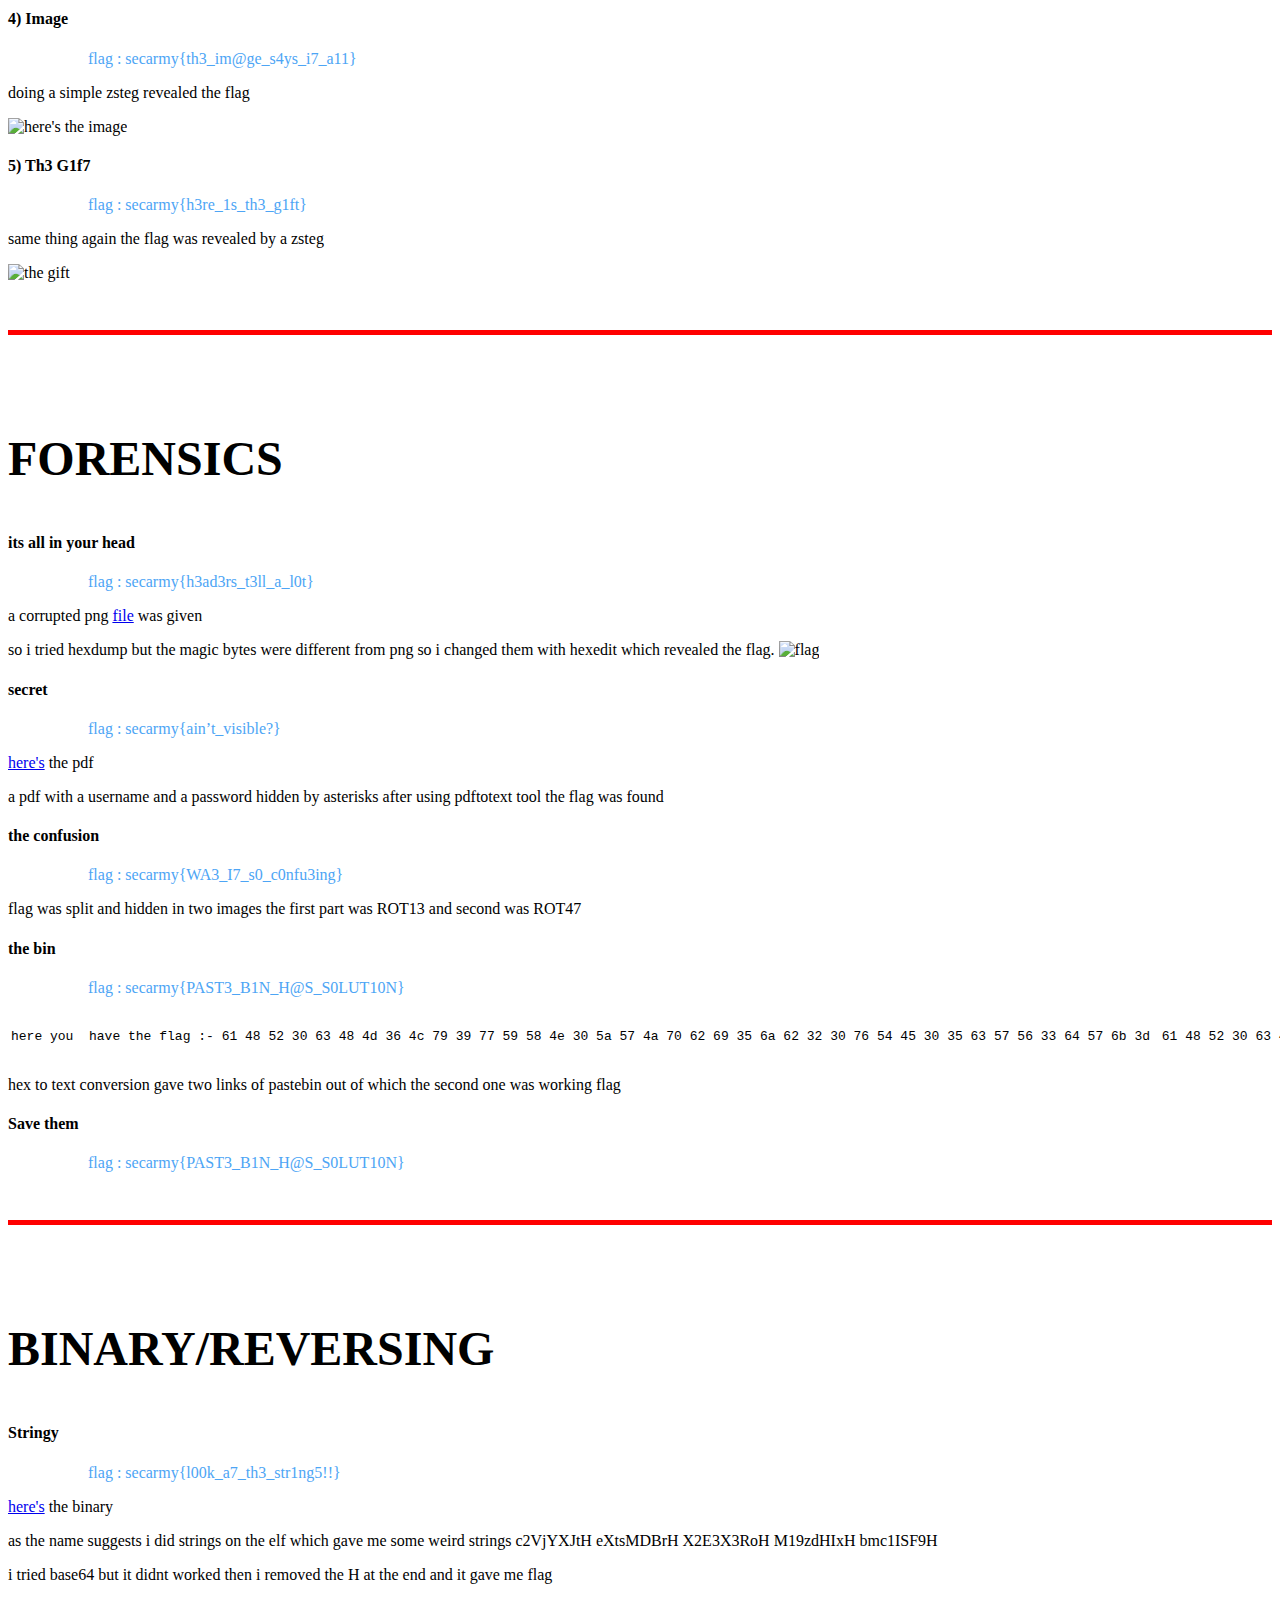
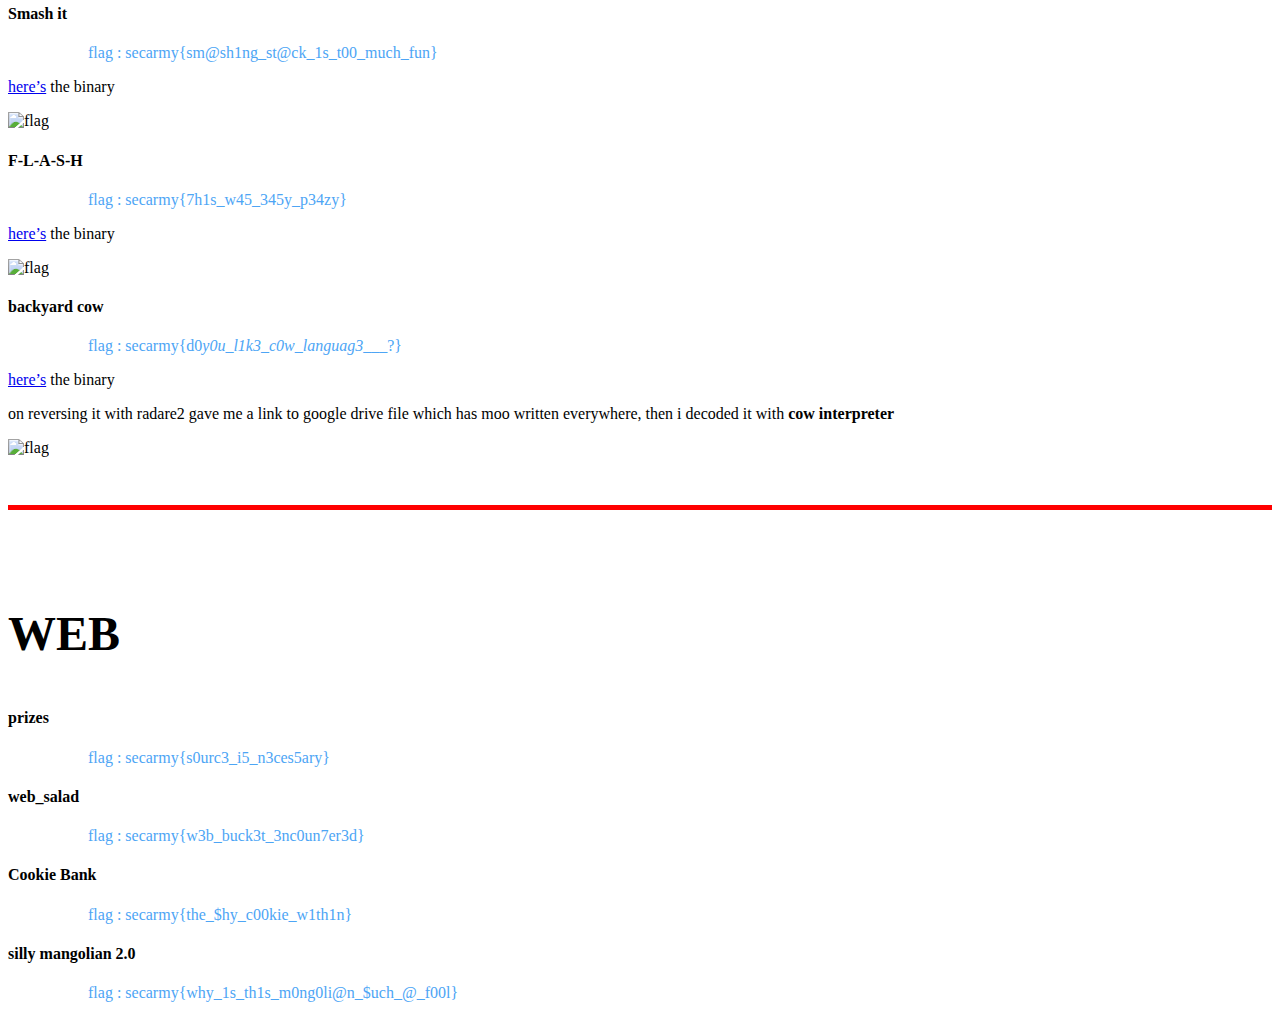
==== commit d42f428b: "Update index.html" ====
--- a/index.html
+++ b/index.html
@@ -93,15 +93,14 @@
 <h4 class="challenge" id="its-all-in-your-head">its all in your head</h4>
 <p class="flag"> flag : secarmy{h3ad3rs_t3ll_a_l0t}</p>
 
-<p>a corrupted png file was given
-  https://raw.githubusercontent.com/madhusudanbabar/secarmy-CTF-2.0/master/forensics%20head%20orig.png</p>
+<p>a corrupted png <a href=https://raw.githubusercontent.com/madhusudanbabar/secarmy-CTF-2.0/master/forensics%20head%20orig.png>file</a> was given</p>
 
 <p>so i tried hexdump but the magic bytes were different from png so i changed them with hexedit which revealed the flag.
   <img class="img" src="https://raw.githubusercontent.com/madhusudanbabar/secarmy-CTF-2.0/master/forensics%20head%20flag.png" alt="flag" /></p>
 
 <h4 class="challenge" id="secret">secret</h4>
 <p class="flag"> flag : secarmy{ain’t_visible?}</p>
-<p> <a href=https://github.com/madhusudanbabar/secarmy-CTF-2.0/raw/master/Secret.pdf>here's the pdf </p>
+    <p> <a href=https://github.com/madhusudanbabar/secarmy-CTF-2.0/raw/master/Secret.pdf>here's</a> the pdf </p>
 <p>a pdf with a username and a password hidden by asterisks
   after using pdftotext tool the flag was found</p>
 
--- a/style.css
+++ b/style.css
@@ -1,6 +1,11 @@
 img{
   max-width: 80%;
   }
+
+.title{
+  font-family : cursive;
+  text-align : center;
+}
 
 .flag{
     color: #4DA5F5;
@@ -8,8 +13,13 @@
 }
 
 .category{
+  text-transform : uppercase;
+  padding-top : 2em;
   border-top: solid red 5px;
   font-weight : bolder;
   font-size : 3em;
 }
 
+.challenge{
+  color : 
+
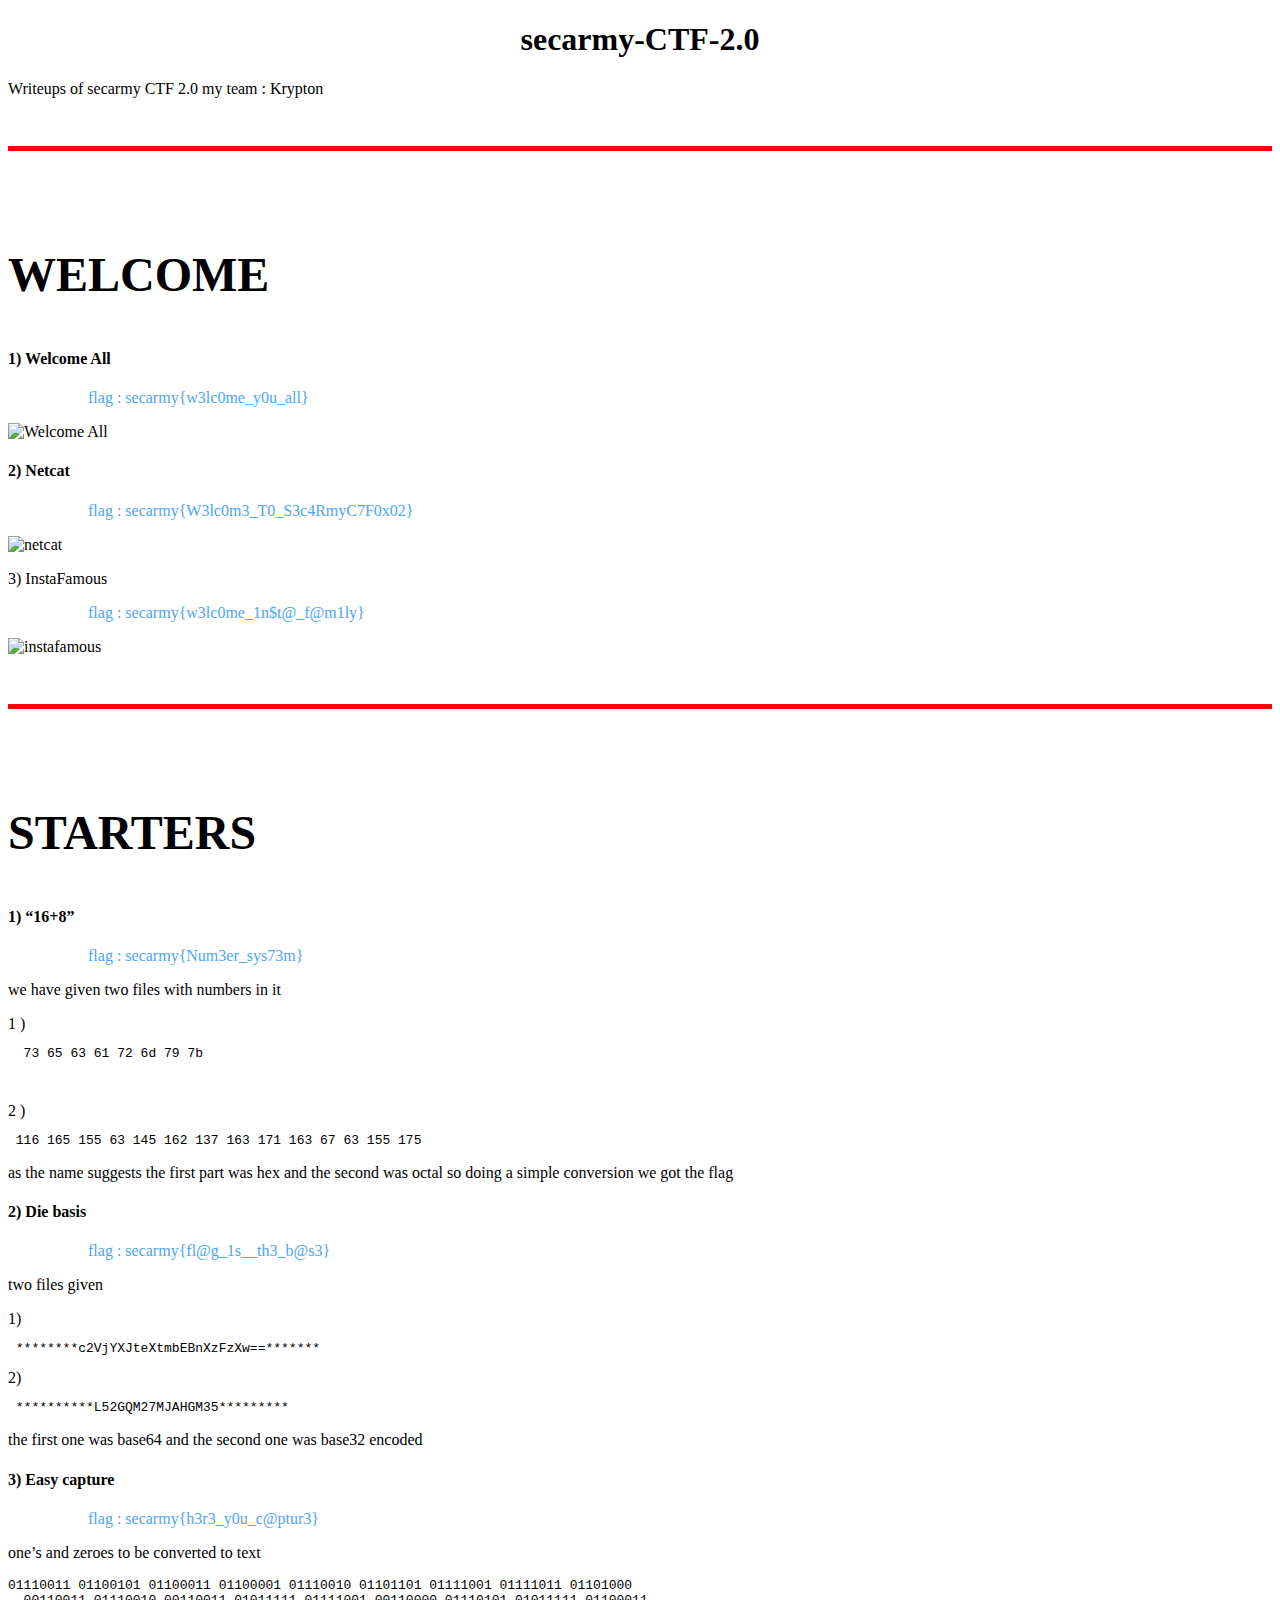
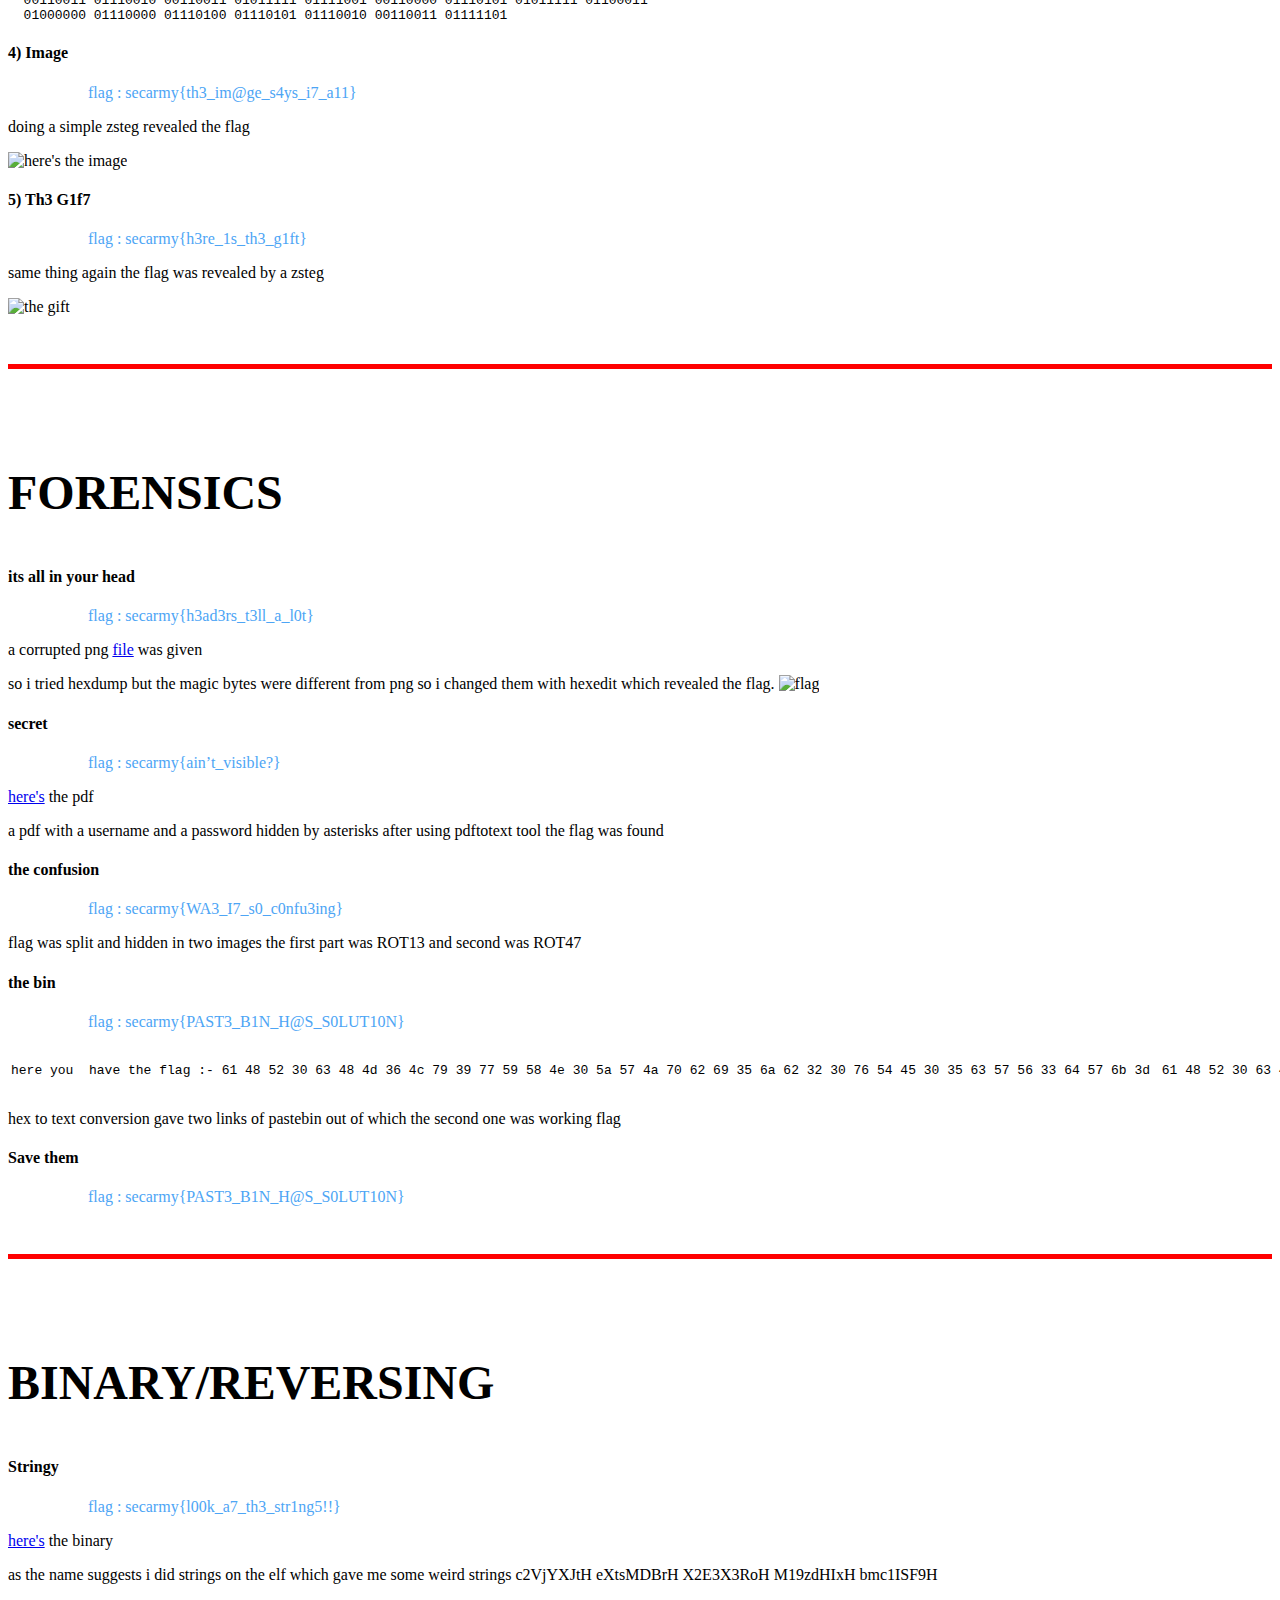
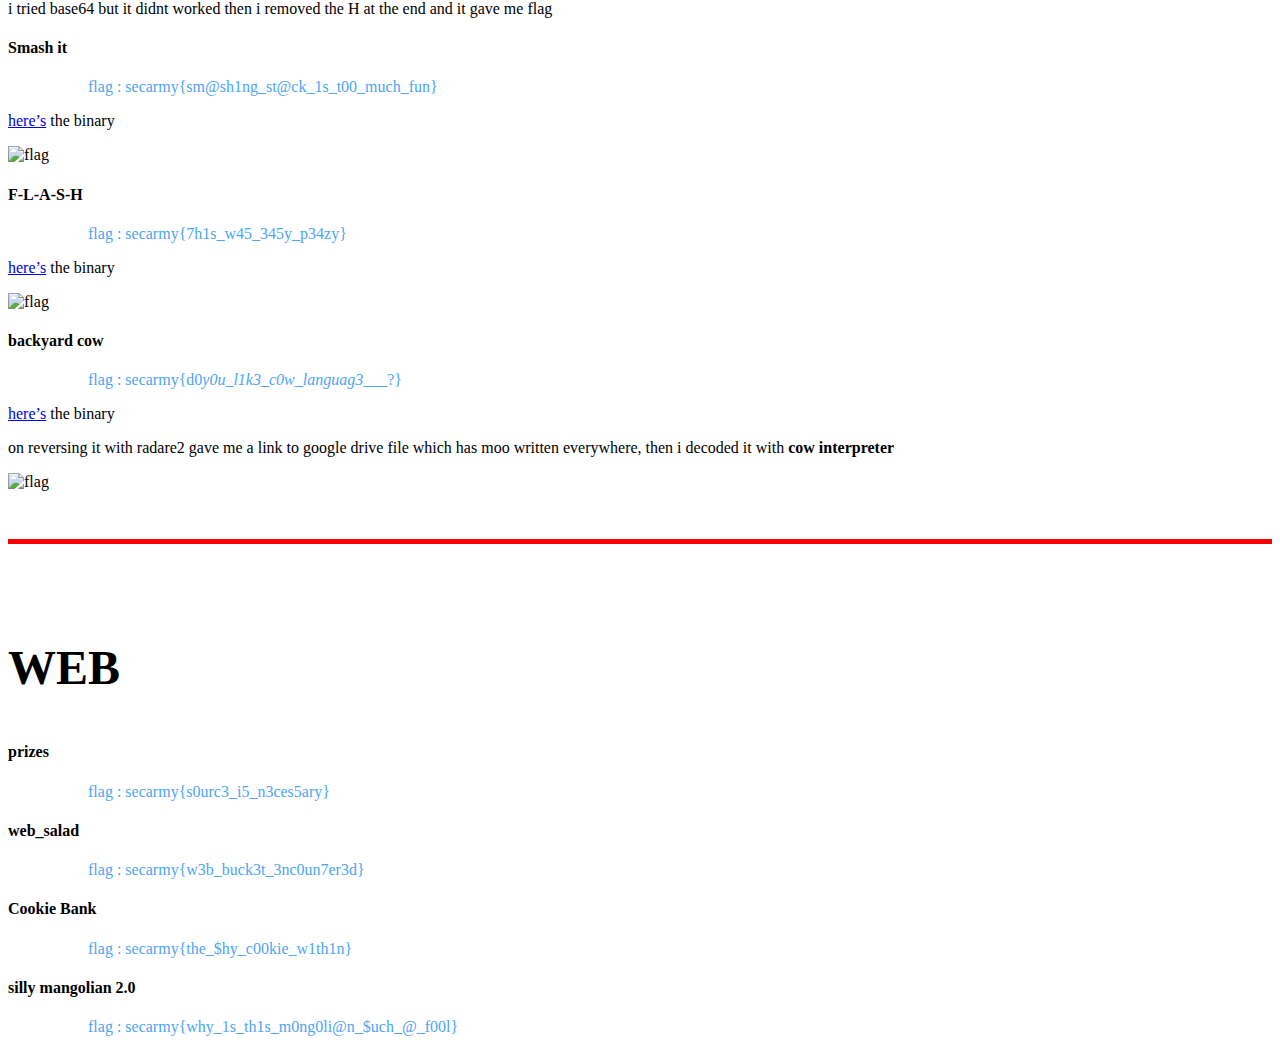
==== commit b25c2906: "Update index.html" ====
--- a/index.html
+++ b/index.html
@@ -67,8 +67,8 @@
 <p>the first one was base64 and the second one was base32 encoded</p>
 
 <h4 class="challenge" id="3-easy-capture">3) Easy capture</h4>
-<p class="flag"> flag : secarmy{h3r3_y0u_c@ptur3}
-  one’s and zeroes to be converted to text</p>
+    <p class="flag"> flag : secarmy{h3r3_y0u_c@ptur3} </p>
+  <p> one’s and zeroes to be converted to text</p>
 
 <pre>01110011 01100101 01100011 01100001 01110010 01101101 01111001 01111011 01101000 
   00110011 01110010 00110011 01011111 01111001 00110000 01110101 01011111 01100011 
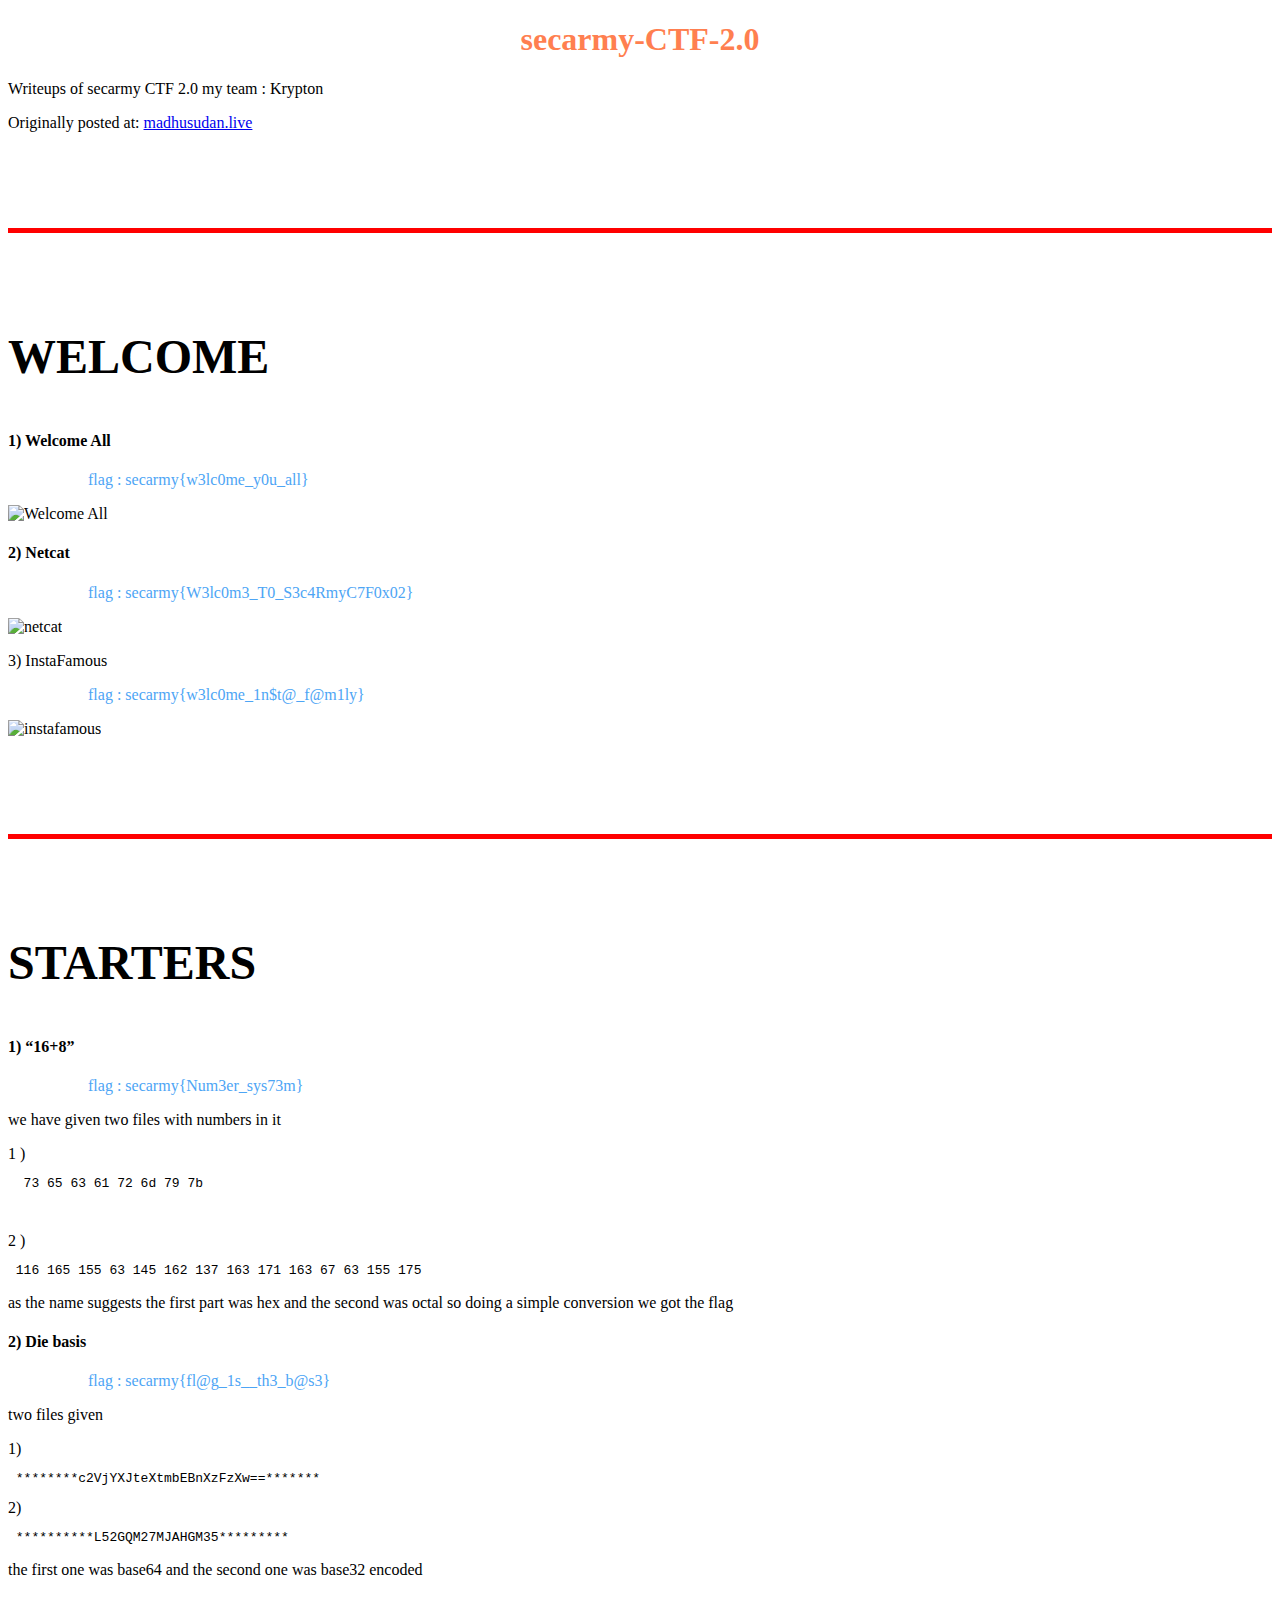
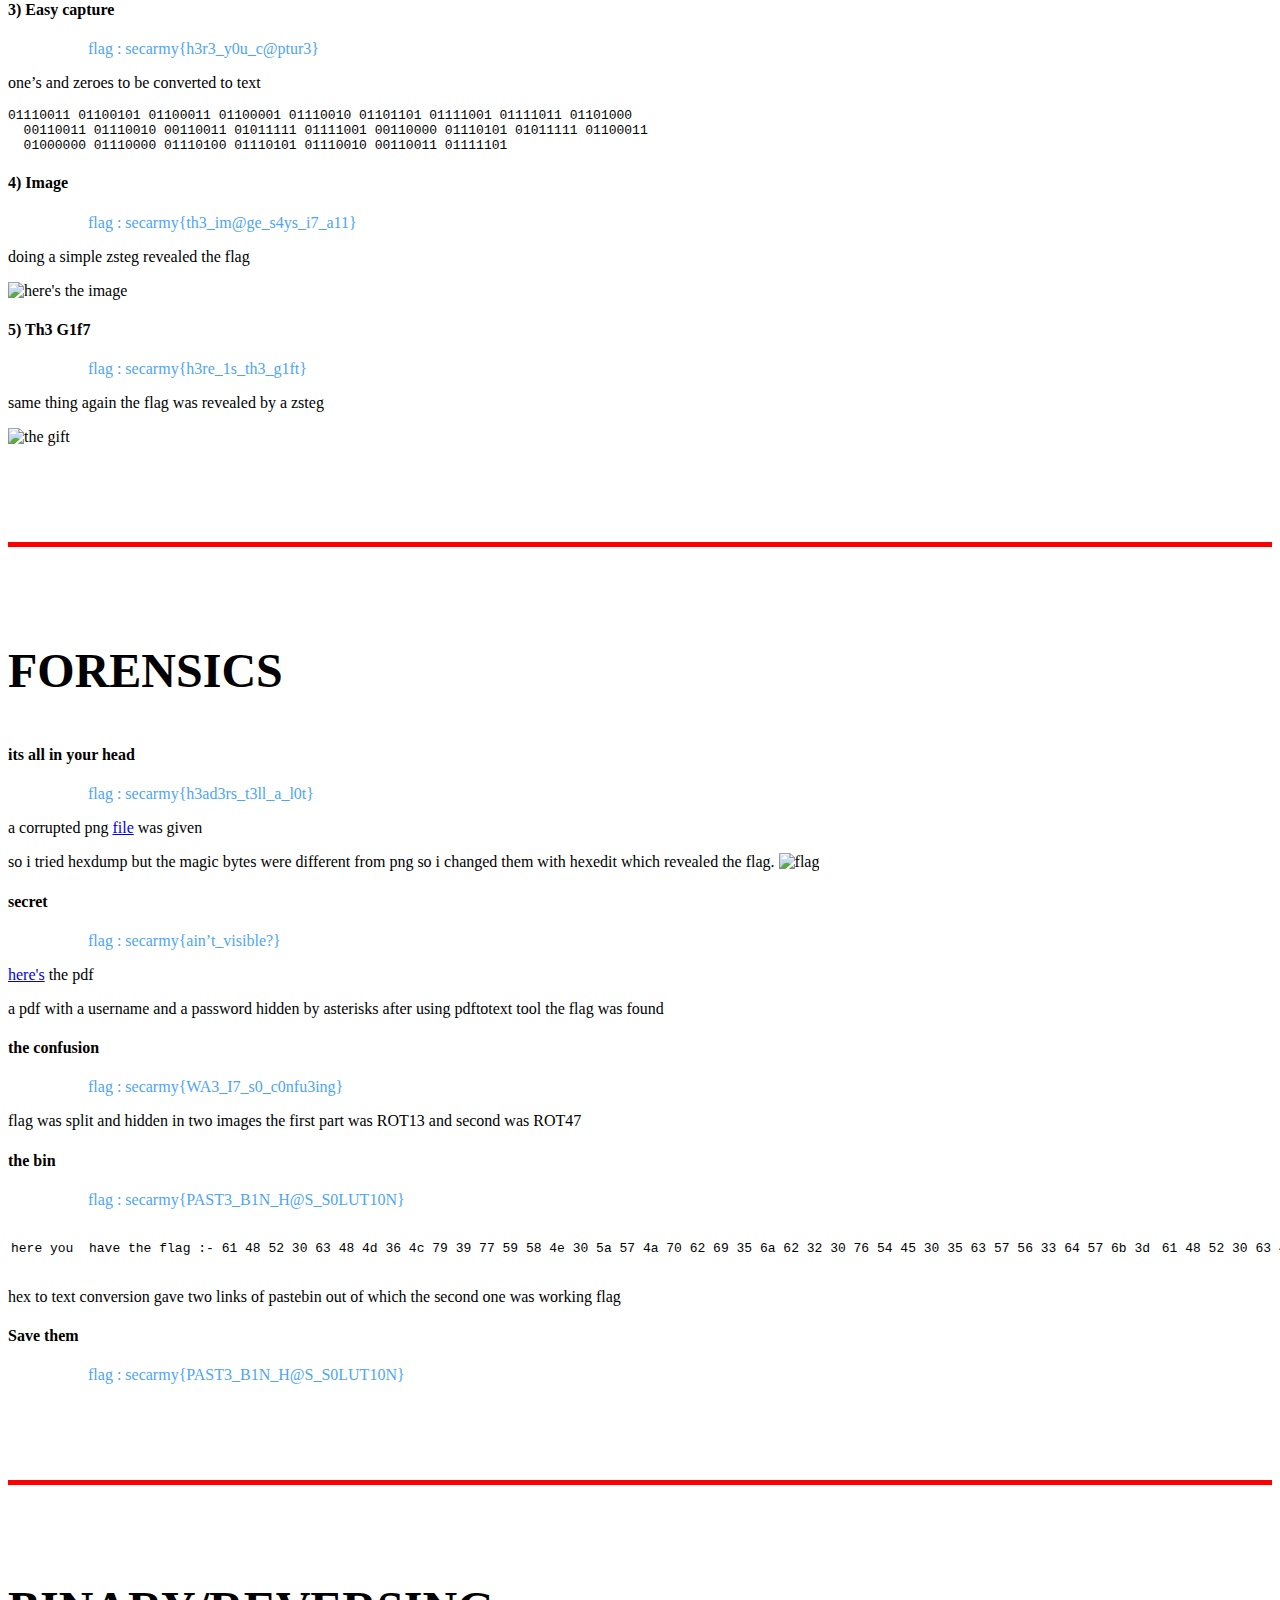
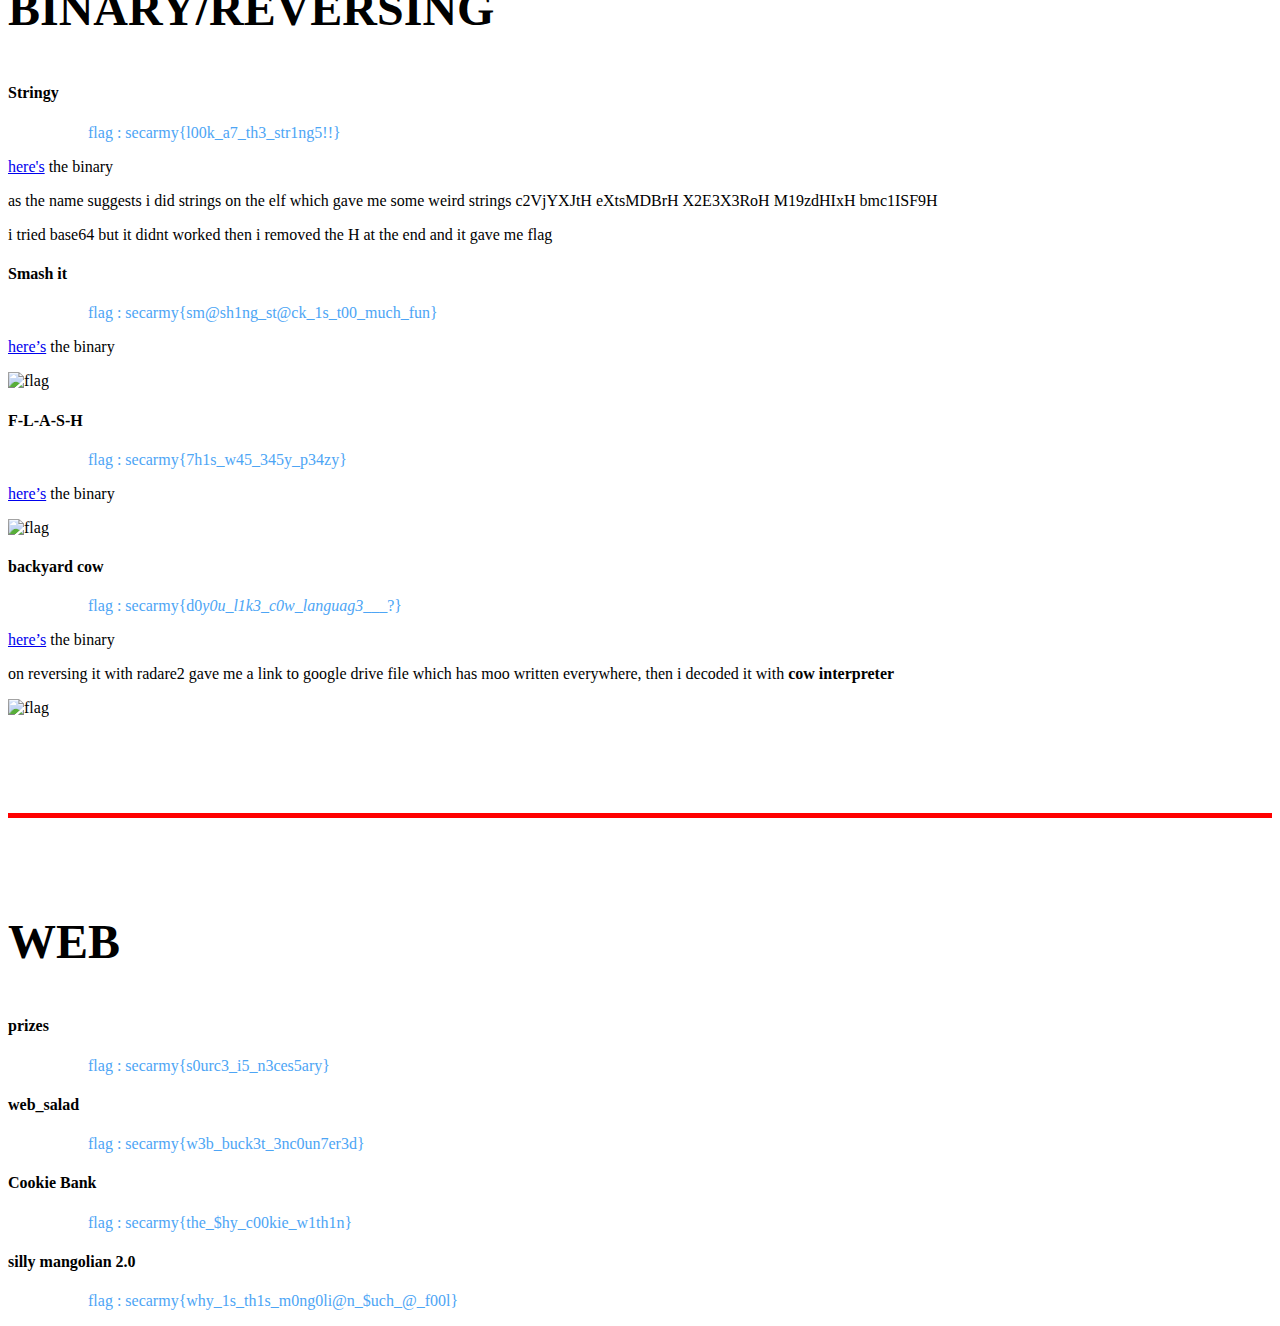
==== commit debdee5a: "Update index.html" ====
--- a/index.html
+++ b/index.html
@@ -29,6 +29,7 @@
       <h1 class="title" id="secarmy-ctf-20">secarmy-CTF-2.0</h1>
 <p>Writeups of secarmy CTF 2.0
 my team : Krypton</p>
+<p>Originally posted at: <a href="https://madhusudan.live/blog/secarmy-ctf-2-0" >madhusudan.live</a></p>
 
 <h3 class="category" id="welcome">welcome</h3>
 
--- a/style.css
+++ b/style.css
@@ -5,6 +5,8 @@
 .title{
   font-family : cursive;
   text-align : center;
+  font-weight : 700;
+  color : coral;
 }
 
 .flag{
@@ -15,6 +17,7 @@
 .category{
   text-transform : uppercase;
   padding-top : 2em;
+  margin-top : 2em;
   border-top: solid red 5px;
   font-weight : bolder;
   font-size : 3em;
